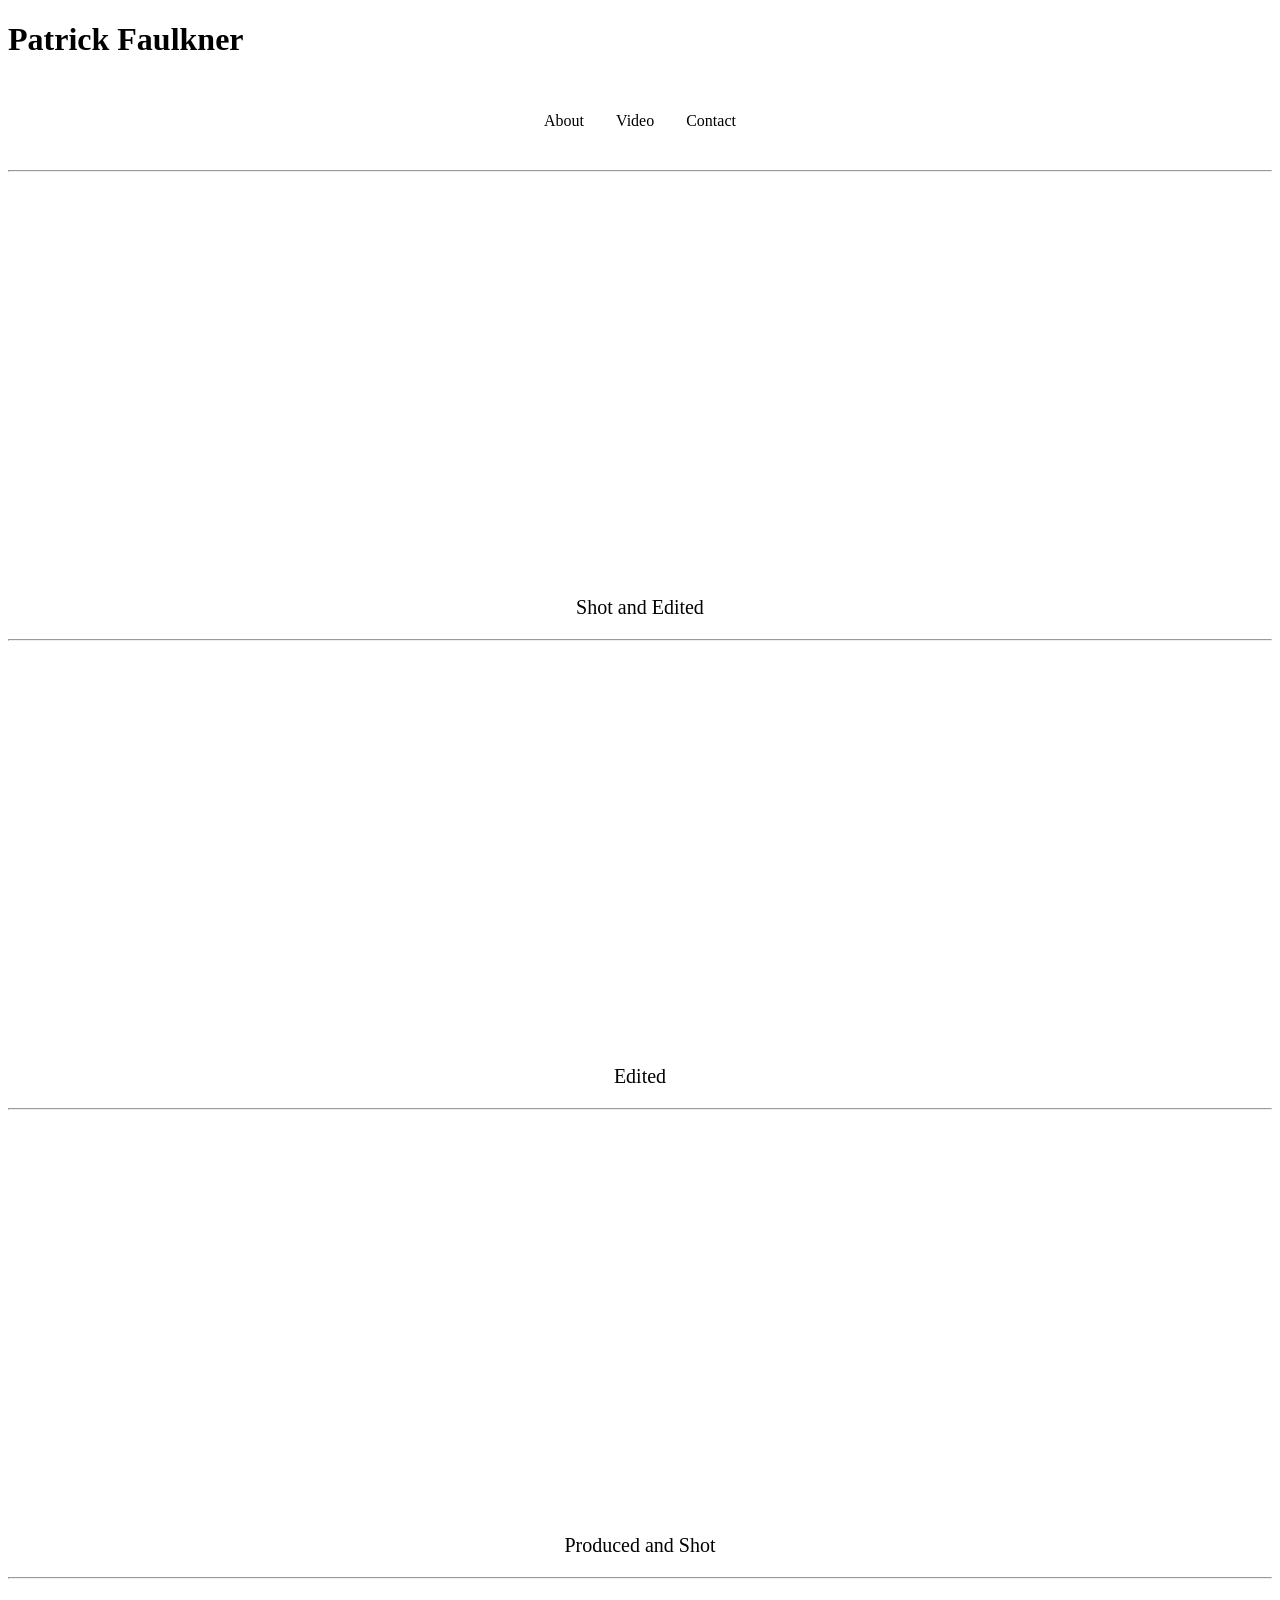
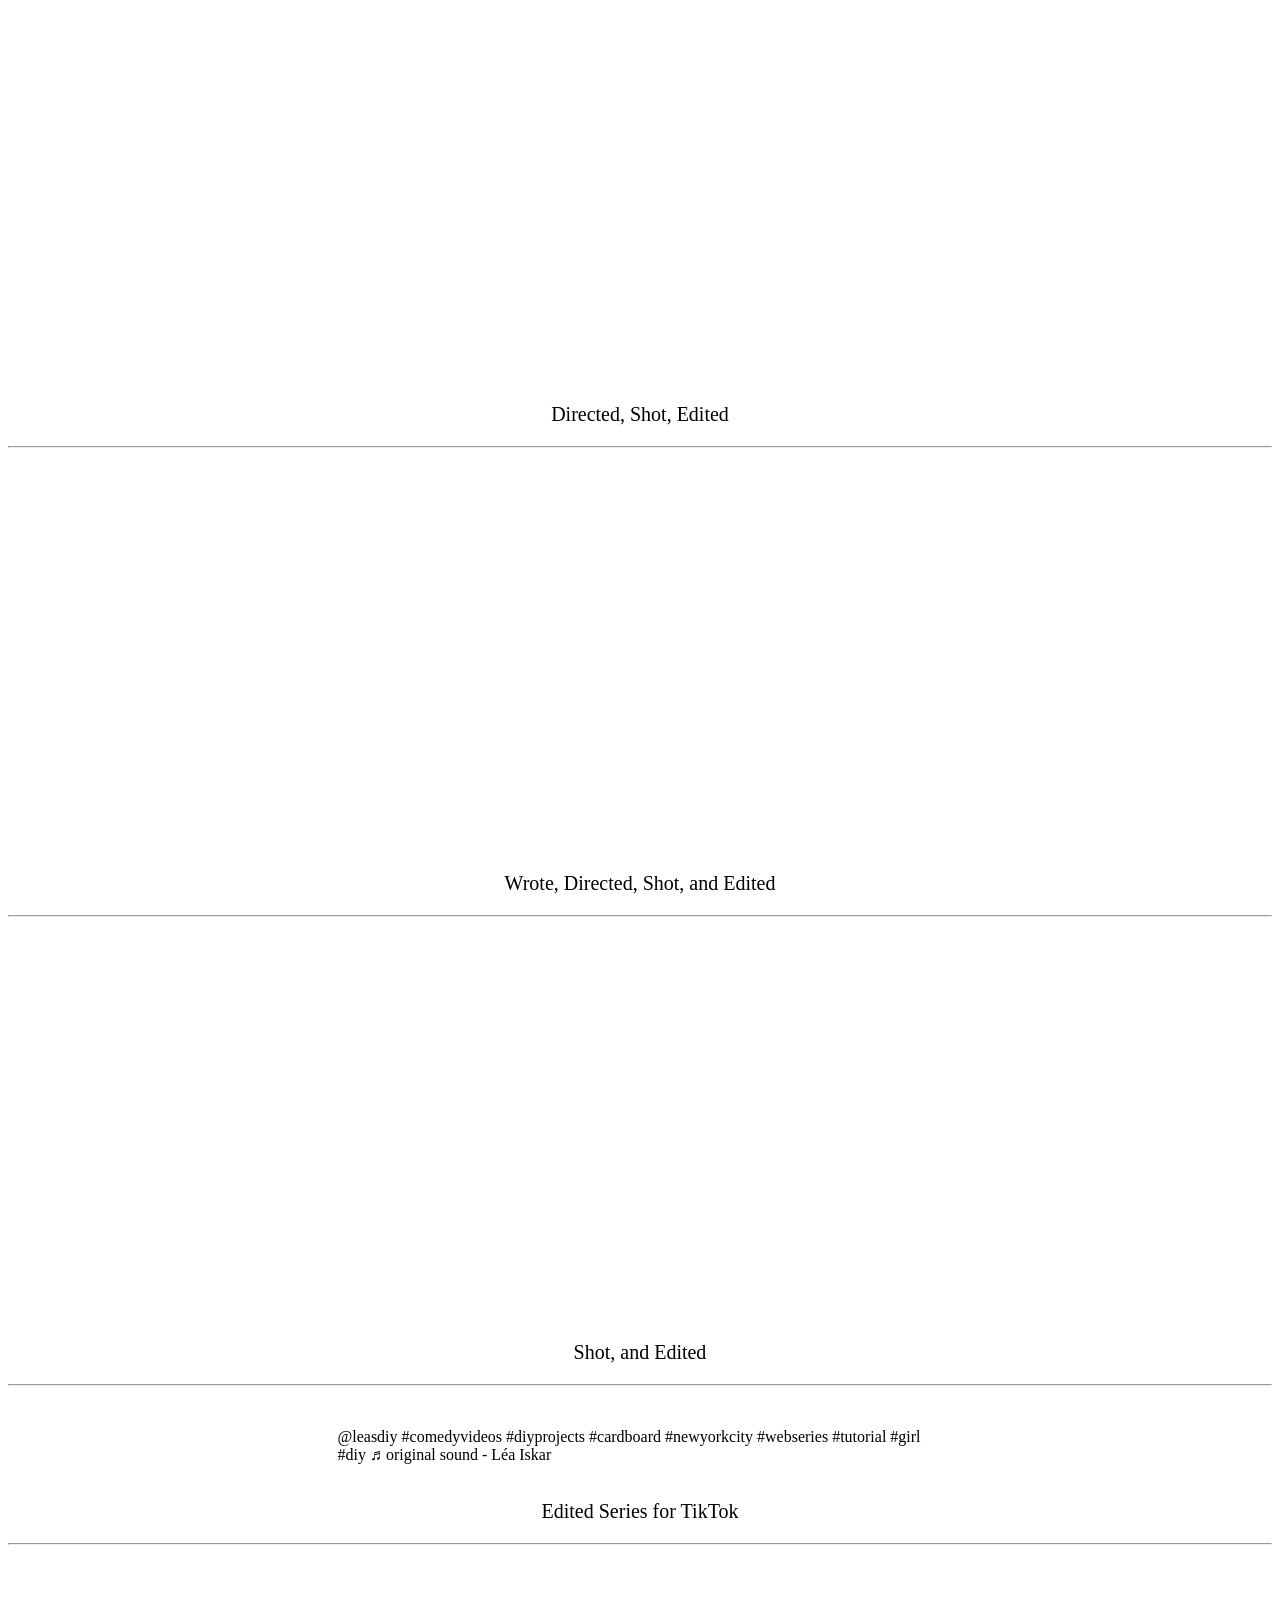
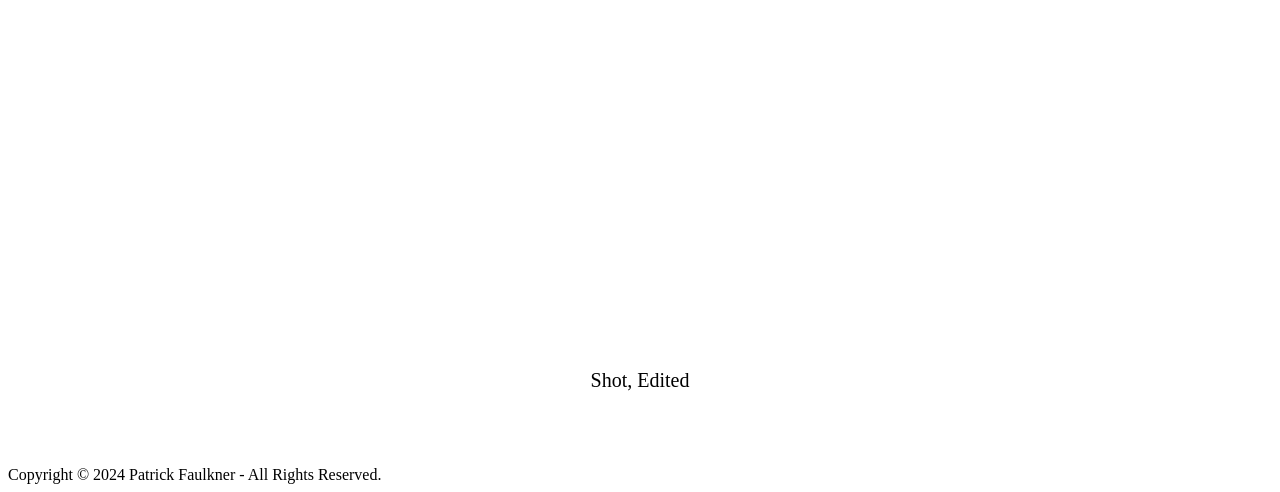
==== index.html @ 1ea5bbfa "hobbies" ====
<!DOCTYPE html>
<head><title>Patrick Faulkner</title>
  <meta name="viewport" content="width=device-width, initial-scale=1">
  <style>
  table, th, td {
  padding: 15px;
}
.video-container {
      display: flex;
      justify-content: center;
    }
  table.center {
    margin-left: auto; 
    margin-right: auto;
  }
  a{
    text-decoration: none;
    text-decoration-color: black;
  }

a:link {
  color: black;
  background-color: transparent;
  text-decoration: none;
}

a:visited {
  color: black;
  background-color: transparent;
  text-decoration: none;
}

a:hover {
  color: grey;
  background-color: transparent;
  text-decoration: underline;
}

a:active {
  color: blue;
  background-color: transparent;
  text-decoration: underline;
}
* {
  box-sizing: border-box;
}

.column {
  float: left;
  width: 33.33%;
  padding: 5px;
}

/* Clearfix (clear floats) */
.row::after {
  content: "";
  clear: both;
  display: table;
}
</style>
  </style>
  </head>
<body>



<header >

<h1>Patrick Faulkner</h1>

</header>

<nav>
<table class="center">

<tr>
  <td><a href="about.html"> About</a></td>
  <td><a href="index.html">Video</a></td>
  <td><a href="Contact.html">Contact</a></td>

</tr>
</table>
</nav>
<hr>

<br><br>
<div class="video-container">
  <iframe width="640" height="360" src="https://www.youtube.com/embed/ExXhMV3MKfI?si=Wz9ogszuwDrBqe7L" title="YouTube video player" frameborder="0" allow="accelerometer; autoplay; clipboard-write; encrypted-media; gyroscope; picture-in-picture; web-share" referrerpolicy="strict-origin-when-cross-origin" allowfullscreen></iframe> </div>

<div style="text-align: center;"> 
<p style="font-size:20px;">Shot and Edited</p>
</div>
<hr><br><br>

<div class="video-container">
  <iframe width="640" height="360" src="https://www.youtube.com/embed/fSdB2YzpZG8?si=nyp33cQiYb17svef" title="YouTube video player" frameborder="0" allow="accelerometer; autoplay; clipboard-write; encrypted-media; gyroscope; picture-in-picture; web-share" referrerpolicy="strict-origin-when-cross-origin" allowfullscreen></iframe>
</div>
<div style="text-align: center;"> 
<p style="font-size:20px;">Edited</p>
</div>
<hr><br><br>

<div class="video-container">
<iframe width="640" height="360" src="https://www.youtube.com/embed/DYQIJvs56ys?si=TENhbdz6MfbJngi6" title="YouTube video player" frameborder="0" allow="accelerometer; autoplay; clipboard-write; encrypted-media; gyroscope; picture-in-picture; web-share" referrerpolicy="strict-origin-when-cross-origin" allowfullscreen></iframe>
</div>

<div style="text-align: center;"> 
  <p style="font-size:20px;">Produced and Shot</p>
  </div>
  <hr><br><br>
  <div class="video-container">
  <iframe width="640" height="360" src="https://www.youtube.com/embed/qpuBmhBWTas?si=ny4tgROZyeUM80zQ" title="YouTube video player" frameborder="0" allow="accelerometer; autoplay; clipboard-write; encrypted-media; gyroscope; picture-in-picture; web-share" referrerpolicy="strict-origin-when-cross-origin" allowfullscreen></iframe>
  </div>
  <div style="text-align: center;"> 
    <p style="font-size:20px;">Directed, Shot, Edited</p>
    </div>
    <hr><br><br>
<div class="video-container">
    <iframe width="640" height="360" src="https://www.youtube.com/embed/cPbh_HFGJvk?si=By_wH1eNDhhjduvH" title="YouTube video player" frameborder="0" allow="accelerometer; autoplay; clipboard-write; encrypted-media; gyroscope; picture-in-picture; web-share" referrerpolicy="strict-origin-when-cross-origin" allowfullscreen></iframe>
      </div>

<div style="text-align: center;"> 
  <p style="font-size:20px;">Wrote, Directed, Shot, and Edited</p>
  </div>
<hr>
<br><br>
<div class="video-container">
<iframe width="640" height="360" src="https://www.youtube.com/embed/ukCvZFYl0Gc?si=w-6f4XHfdqWj8GJe" title="YouTube video player" frameborder="0" allow="accelerometer; autoplay; clipboard-write; encrypted-media; gyroscope; picture-in-picture; web-share" referrerpolicy="strict-origin-when-cross-origin" allowfullscreen></iframe>
</div>
<div style="text-align: center;"> 
  <p style="font-size:20px;">Shot, and Edited</p>
  </div>

<hr>
<br>
  <div class="video-container">
  <blockquote class="tiktok-embed" cite="https://www.tiktok.com/@leasdiy/video/7307105129545665822" data-video-id="7307105129545665822" style="max-width: 605px;min-width: 325px;" > <section> <a target="_blank" title="@leasdiy" href="https://www.tiktok.com/@leasdiy?refer=embed">@leasdiy</a> <a title="comedyvideos" target="_blank" href="https://www.tiktok.com/tag/comedyvideos?refer=embed">#comedyvideos</a> <a title="diyprojects" target="_blank" href="https://www.tiktok.com/tag/diyprojects?refer=embed">#diyprojects</a> <a title="cardboard" target="_blank" href="https://www.tiktok.com/tag/cardboard?refer=embed">#cardboard</a> <a title="newyorkcity" target="_blank" href="https://www.tiktok.com/tag/newyorkcity?refer=embed">#newyorkcity</a> <a title="webseries" target="_blank" href="https://www.tiktok.com/tag/webseries?refer=embed">#webseries</a> <a title="tutorial" target="_blank" href="https://www.tiktok.com/tag/tutorial?refer=embed">#tutorial</a> <a title="girl" target="_blank" href="https://www.tiktok.com/tag/girl?refer=embed">#girl</a> <a title="diy" target="_blank" href="https://www.tiktok.com/tag/diy?refer=embed">#diy</a> <a target="_blank" title="♬ original sound - Léa Iskar" href="https://www.tiktok.com/music/original-sound-7307105199477361438?refer=embed">♬ original sound - Léa Iskar</a> </section> </blockquote> <script async src="https://www.tiktok.com/embed.js"></script>
  </div>

  <div style="text-align: center;"> 
    <p style="font-size:20px;">Edited Series for TikTok</p>
    </div>
    <hr><br><br>
<div class="video-container">
  <iframe title="vimeo-player" src="https://player.vimeo.com/video/379160774?h=86fc3882a0" width="640" height="360" frameborder="0"    allowfullscreen></iframe>        </div>


   

<div style="text-align: center;"> 
    <p style="font-size:20px;">Shot, Edited</p>
    </div>
    
  <br><br><br>

</body> 
<footer>
  Copyright © 2024 Patrick Faulkner - All Rights Reserved.
</footer>
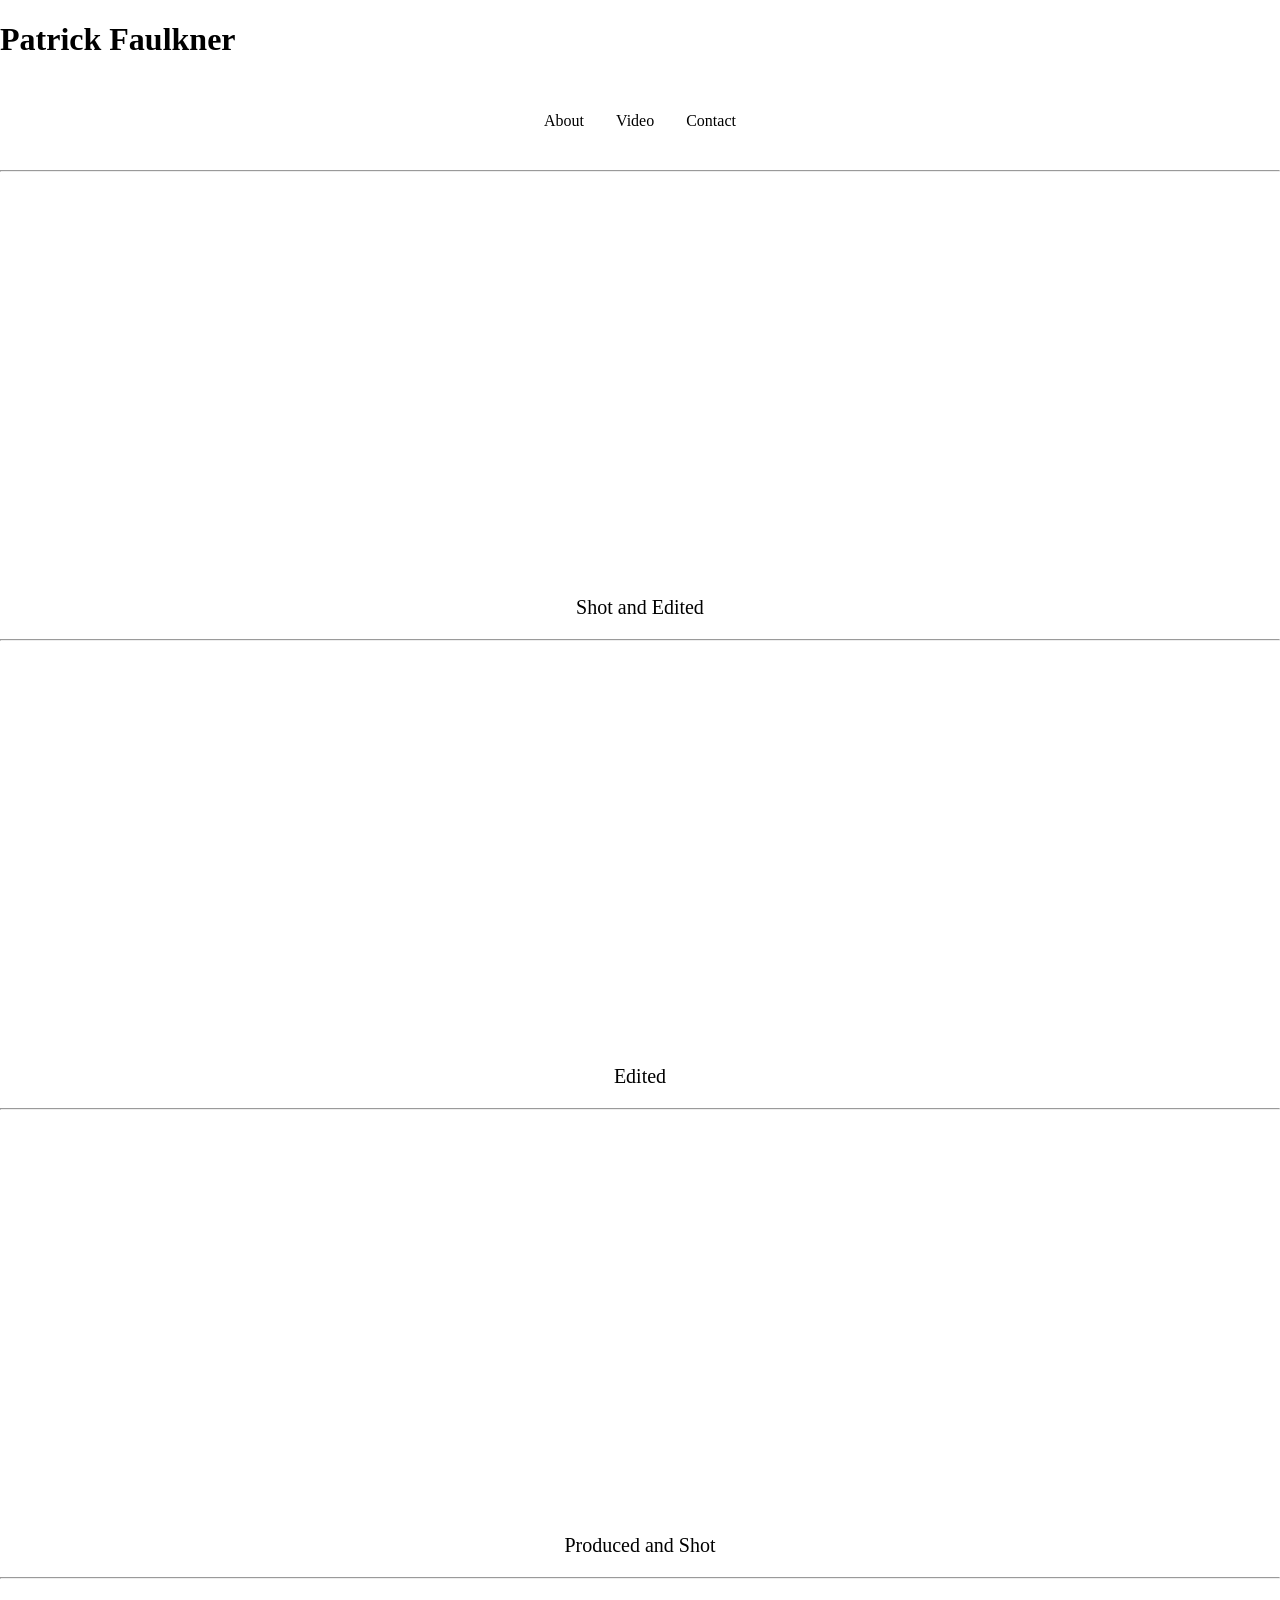
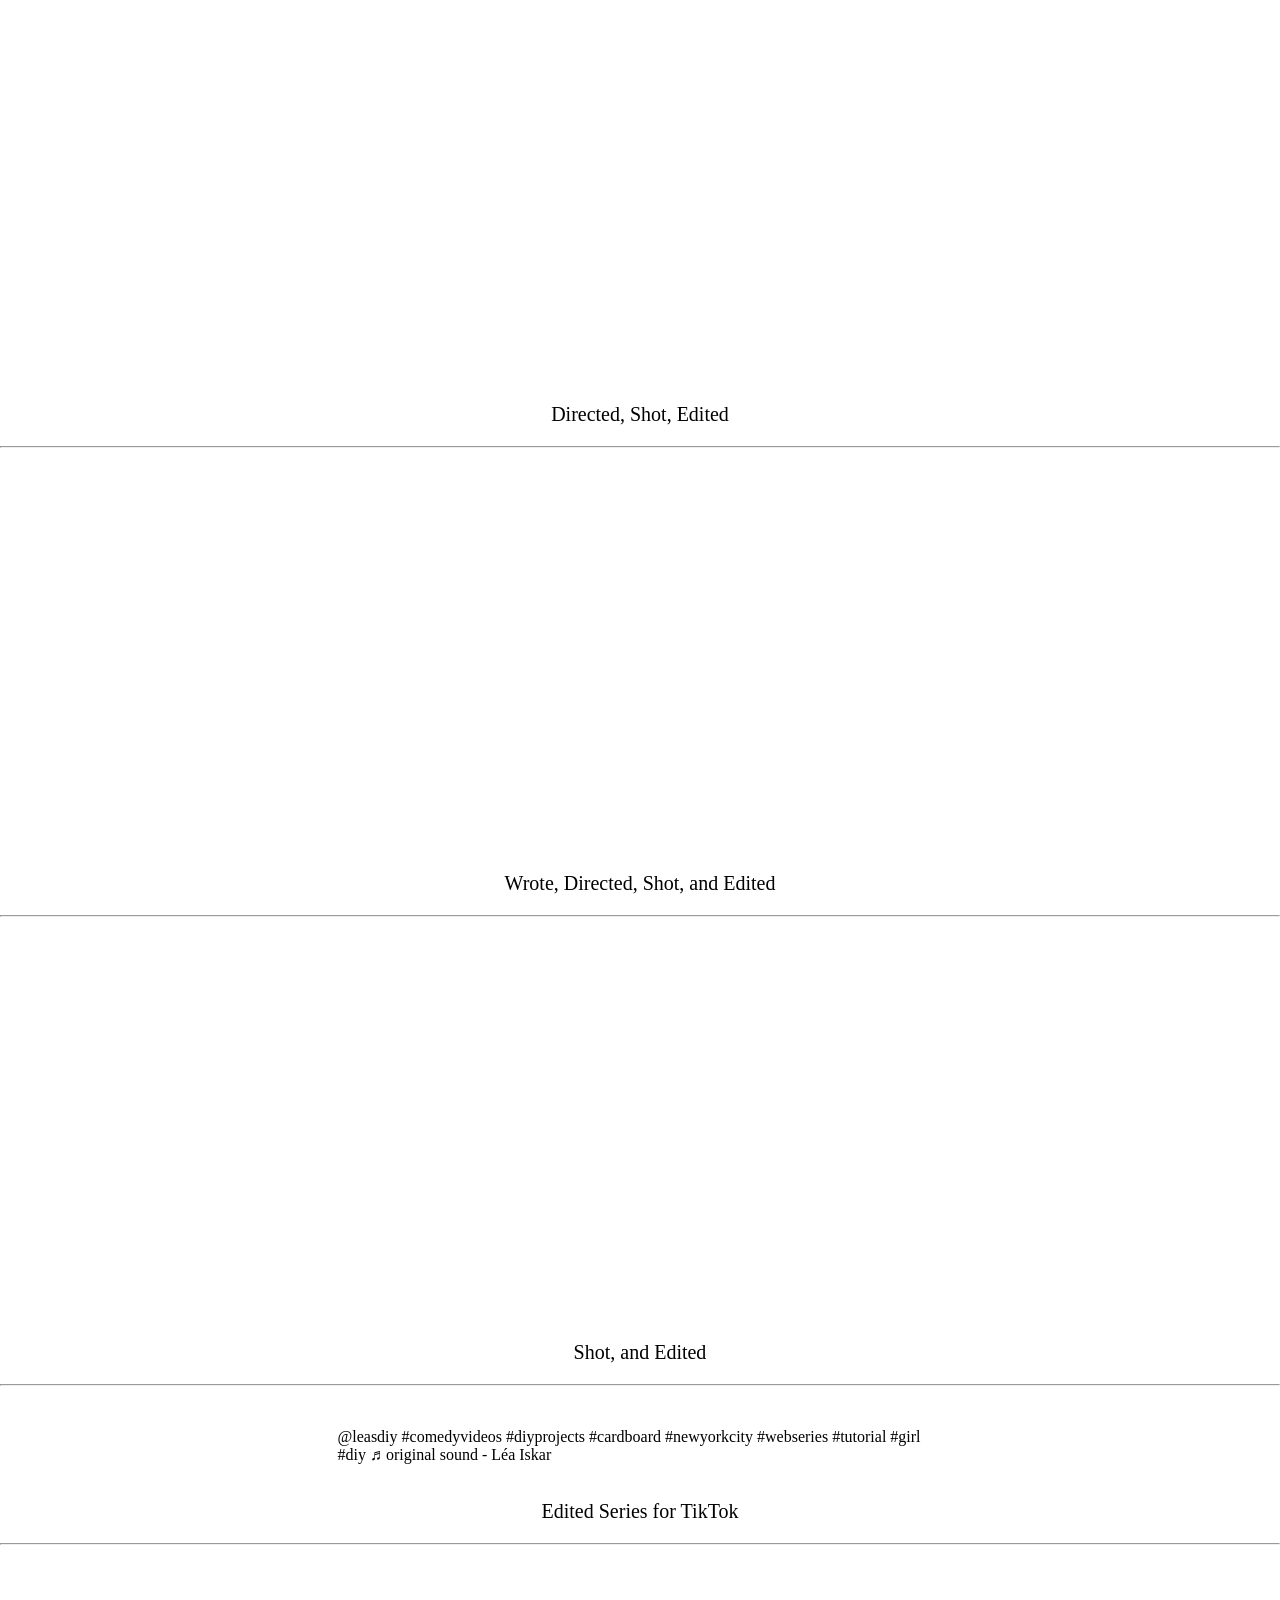
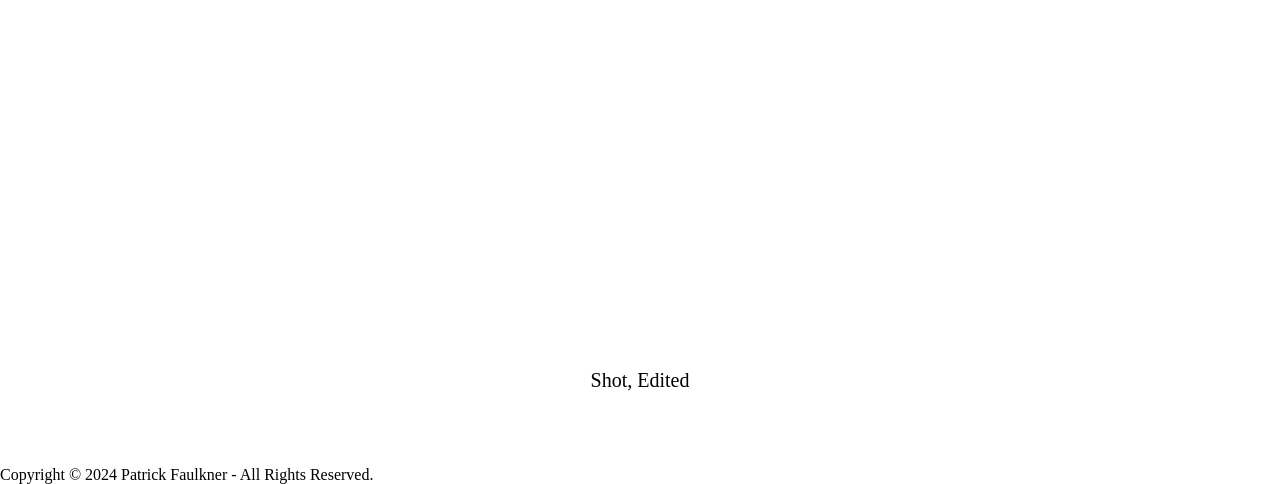
==== commit 5358740d: "background" ====
--- a/index.html
+++ b/index.html
@@ -1,8 +1,16 @@
 
 <!DOCTYPE html>
-<head><title>Patrick Faulkner</title>
+<head>
+  <title>Patrick Faulkner</title>
   <meta name="viewport" content="width=device-width, initial-scale=1">
   <style>
+ body {
+    margin: 0;
+    background-image: url(media/white-wall-textures.jpg);
+    background-size: cover;
+    background-position: center;
+    background-repeat: repeat;
+ }
   table, th, td {
   padding: 15px;
 }
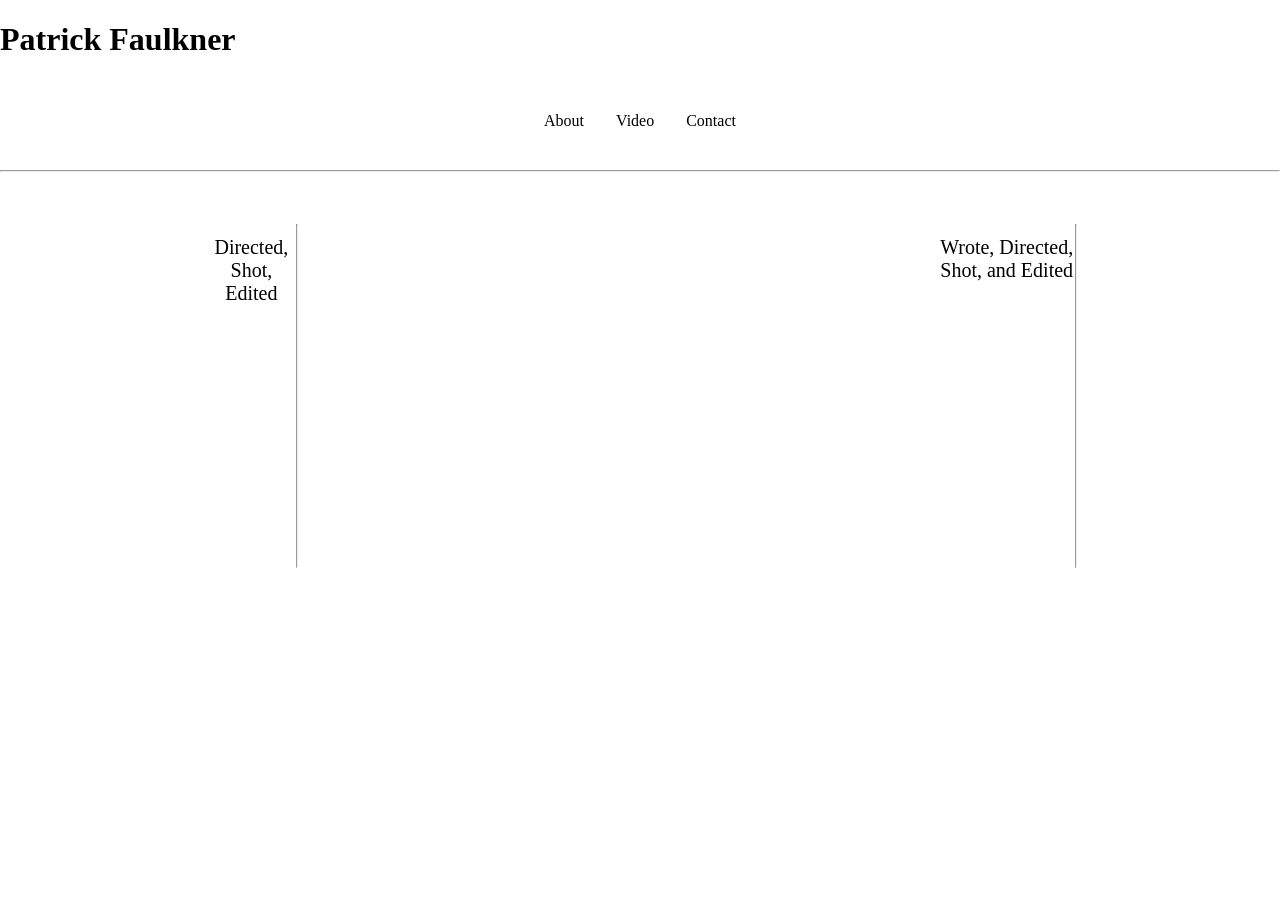
==== commit ada03e64: "Update index.html" ====
--- a/index.html
+++ b/index.html
@@ -9,7 +9,7 @@
     background-image: url(media/white-wall-textures.jpg);
     background-size: cover;
     background-position: center;
-    background-repeat: repeat;
+    background-repeat: no-repeat;
  }
   table, th, td {
   padding: 15px;
@@ -94,18 +94,18 @@
 
 <br><br>
 <div class="video-container">
-  <iframe width="640" height="360" src="https://www.youtube.com/embed/ExXhMV3MKfI?si=Wz9ogszuwDrBqe7L" title="YouTube video player" frameborder="0" allow="accelerometer; autoplay; clipboard-write; encrypted-media; gyroscope; picture-in-picture; web-share" referrerpolicy="strict-origin-when-cross-origin" allowfullscreen></iframe> </div>
+  <iframe width="560" height="315" src="https://www.youtube.com/embed/dn_37L4BMJk?si=0WDyIA89zLtQ-BwN" title="YouTube video player" frameborder="0" allow="accelerometer; autoplay; clipboard-write; encrypted-media; gyroscope; picture-in-picture; web-share" referrerpolicy="strict-origin-when-cross-origin" allowfullscreen></iframe>
 
 <div style="text-align: center;"> 
-<p style="font-size:20px;">Shot and Edited</p>
+<p style="font-size:20px;">Directed</p>
 </div>
 <hr><br><br>
 
 <div class="video-container">
-  <iframe width="640" height="360" src="https://www.youtube.com/embed/fSdB2YzpZG8?si=nyp33cQiYb17svef" title="YouTube video player" frameborder="0" allow="accelerometer; autoplay; clipboard-write; encrypted-media; gyroscope; picture-in-picture; web-share" referrerpolicy="strict-origin-when-cross-origin" allowfullscreen></iframe>
-</div>
+  <iframe width="560" height="315" src="https://www.youtube.com/embed/DOe9qz78-70?si=EWonjMHY6WD58w-g" title="YouTube video player" frameborder="0" allow="accelerometer; autoplay; clipboard-write; encrypted-media; gyroscope; picture-in-picture; web-share" referrerpolicy="strict-origin-when-cross-origin" allowfullscreen></iframe>
+
 <div style="text-align: center;"> 
-<p style="font-size:20px;">Edited</p>
+<p style="font-size:20px;">Directed</p>
 </div>
 <hr><br><br>
 
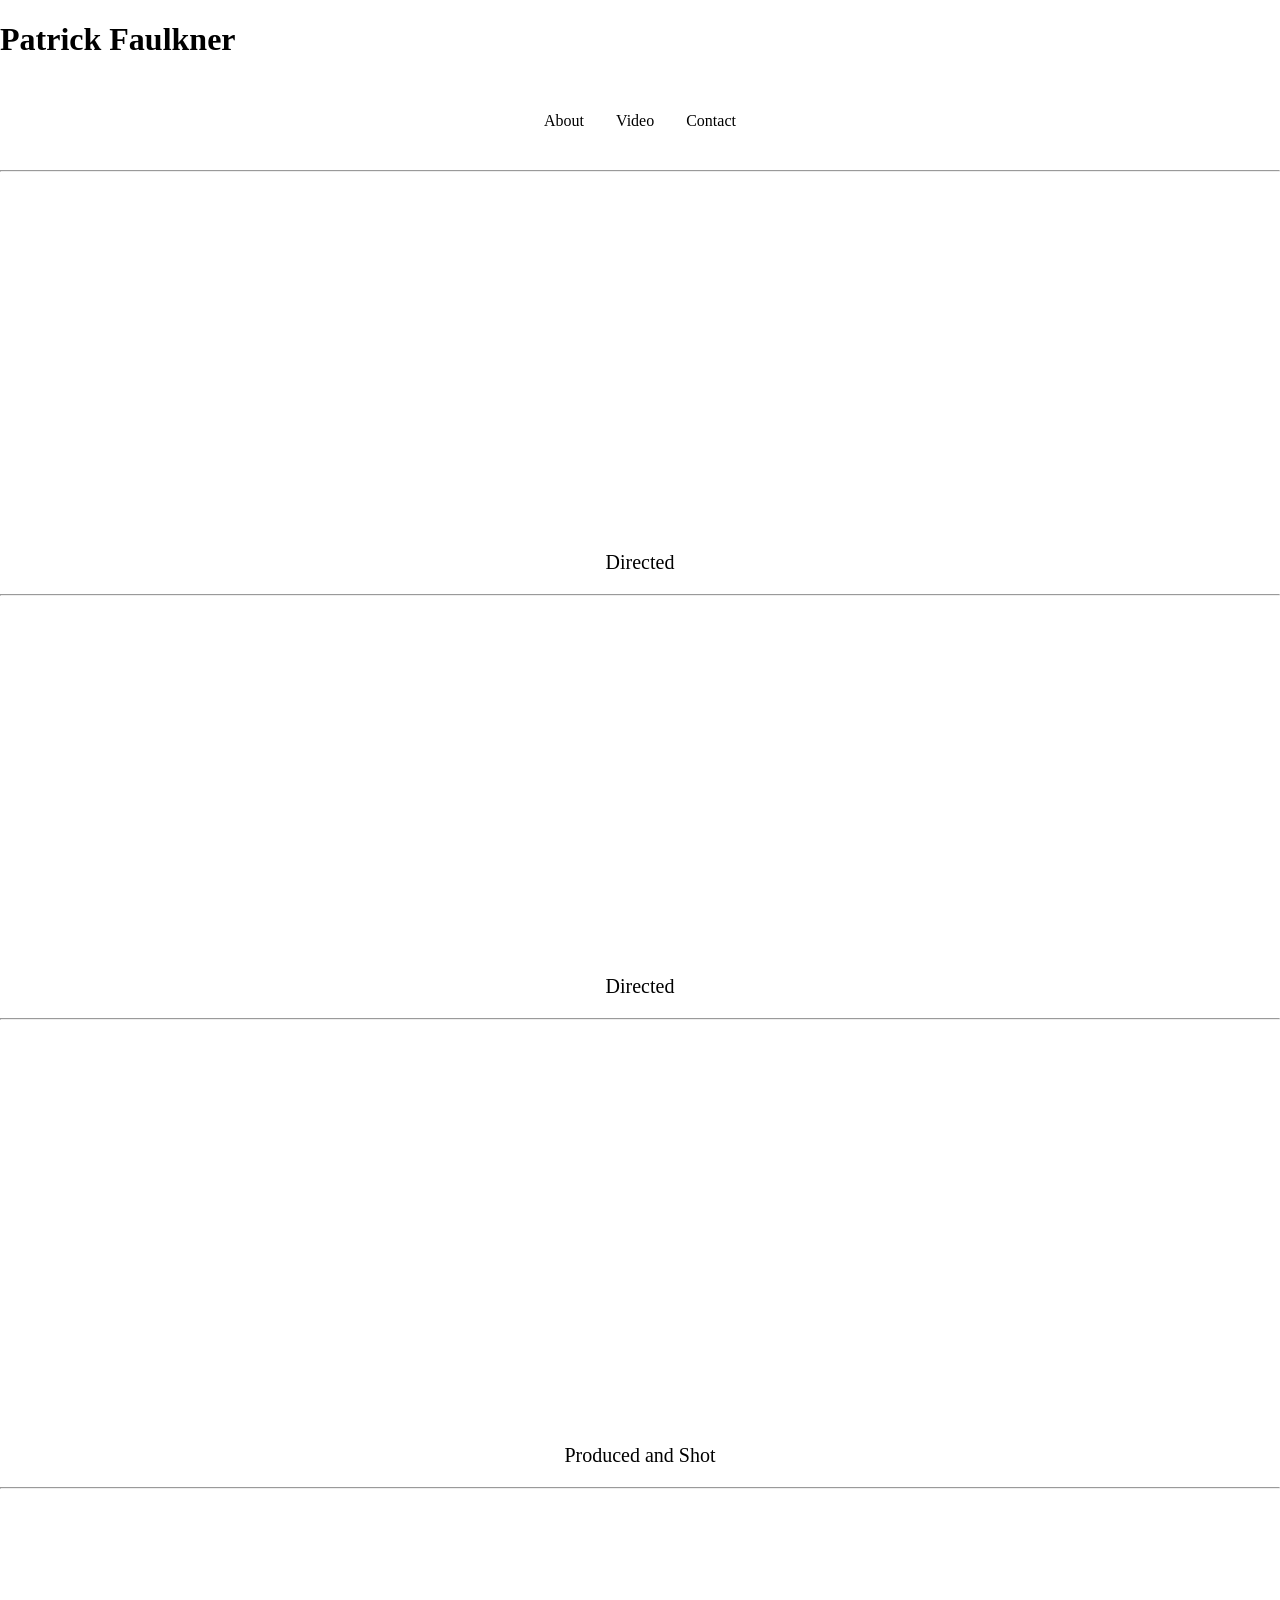
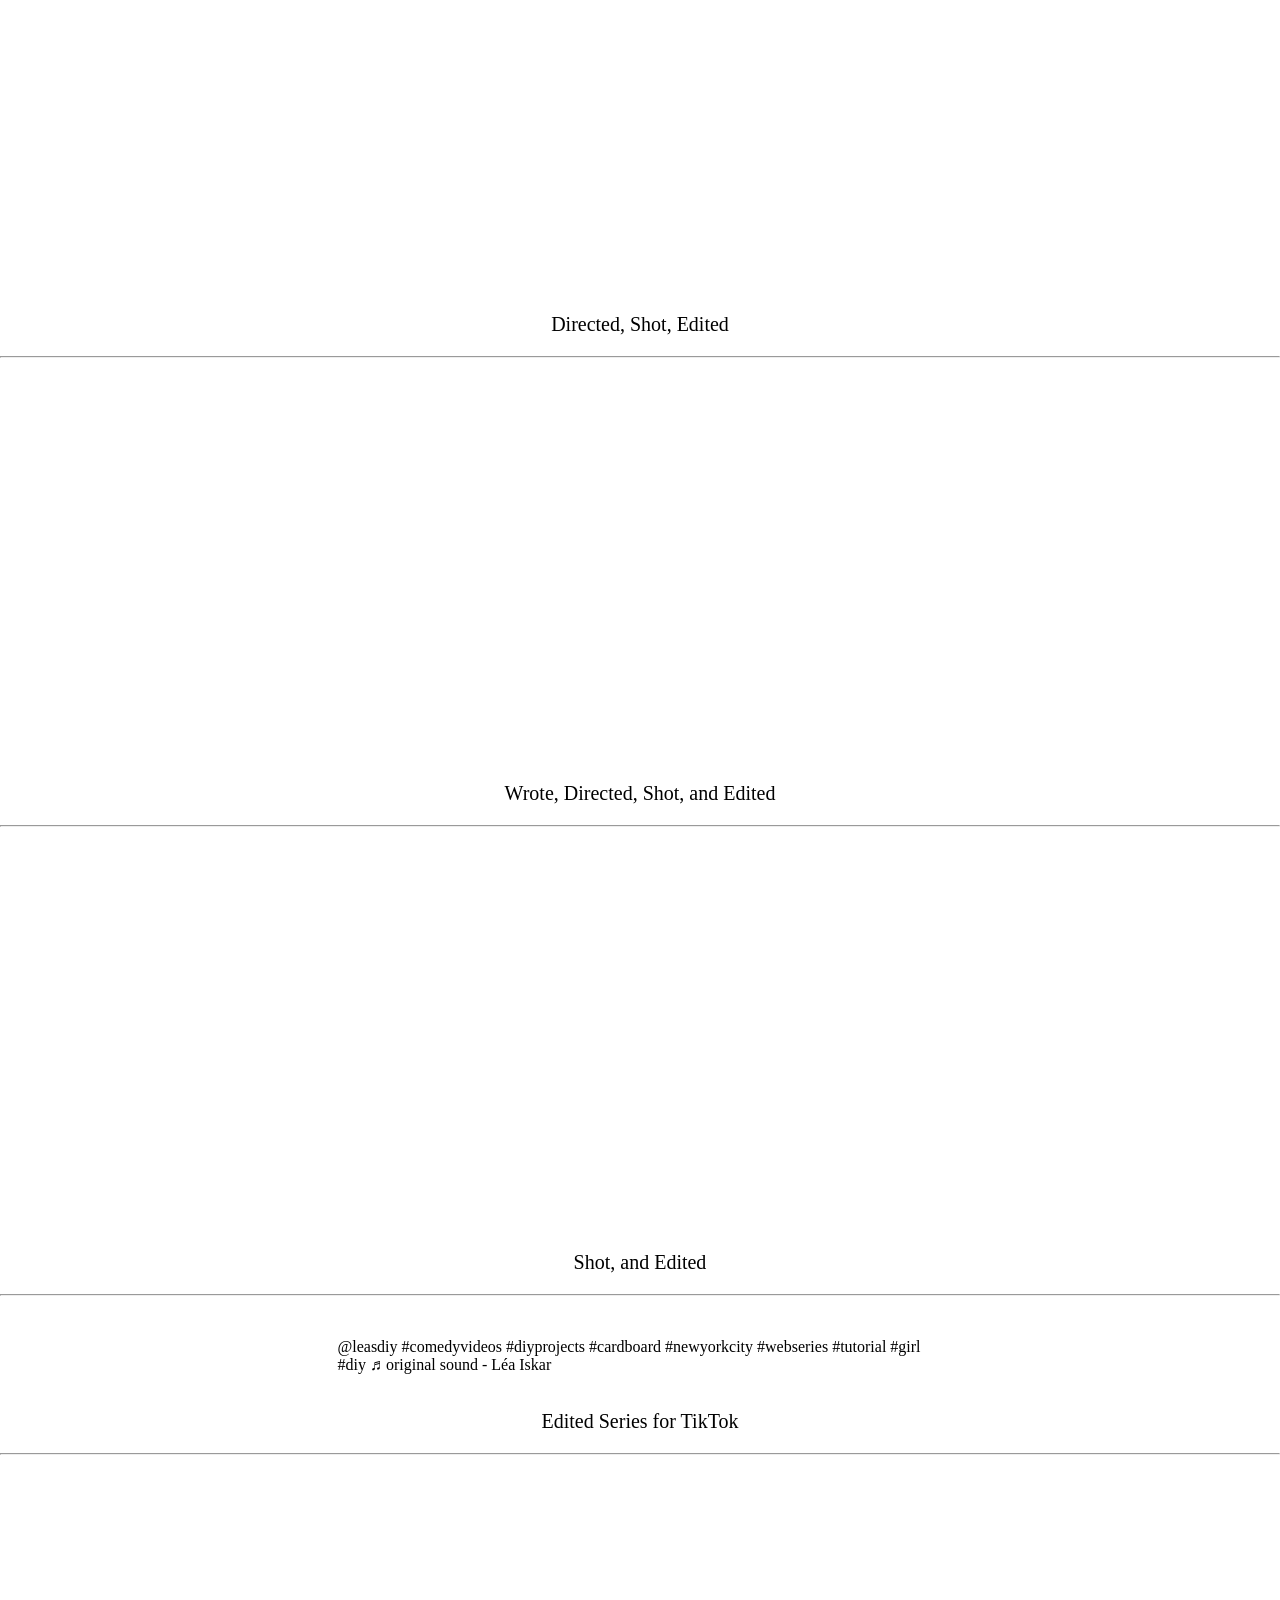
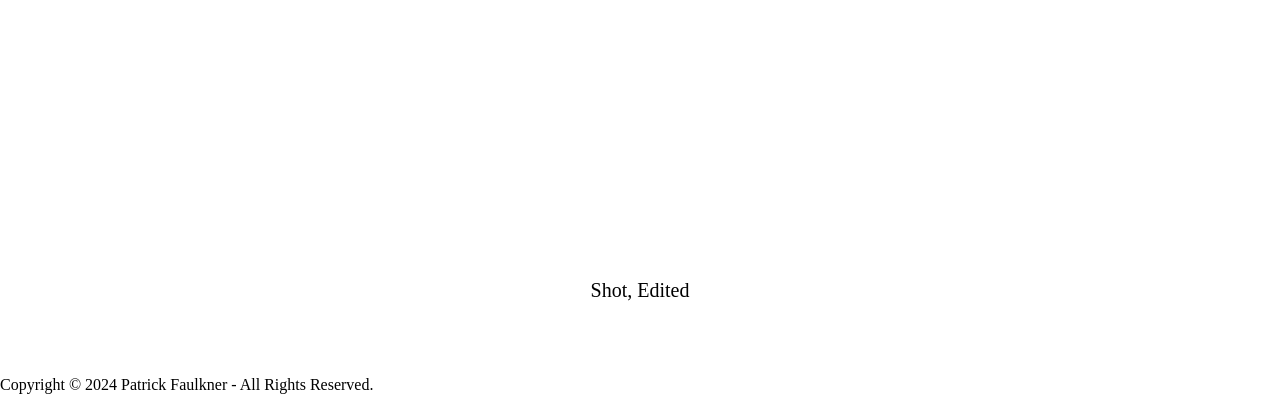
==== commit cc0aabb3: "Update index.html" ====
--- a/index.html
+++ b/index.html
@@ -94,16 +94,16 @@
 
 <br><br>
 <div class="video-container">
-  <iframe width="560" height="315" src="https://www.youtube.com/embed/dn_37L4BMJk?si=0WDyIA89zLtQ-BwN" title="YouTube video player" frameborder="0" allow="accelerometer; autoplay; clipboard-write; encrypted-media; gyroscope; picture-in-picture; web-share" referrerpolicy="strict-origin-when-cross-origin" allowfullscreen></iframe>
-
+  <iframe width="560" height="315" src="https://www.youtube.com/embed/dn_37L4BMJk?si=cRD33tH-ldh8s6fM" title="YouTube video player" frameborder="0" allow="accelerometer; autoplay; clipboard-write; encrypted-media; gyroscope; picture-in-picture; web-share" referrerpolicy="strict-origin-when-cross-origin" allowfullscreen></iframe>
+</div>
 <div style="text-align: center;"> 
 <p style="font-size:20px;">Directed</p>
 </div>
 <hr><br><br>
 
 <div class="video-container">
-  <iframe width="560" height="315" src="https://www.youtube.com/embed/DOe9qz78-70?si=EWonjMHY6WD58w-g" title="YouTube video player" frameborder="0" allow="accelerometer; autoplay; clipboard-write; encrypted-media; gyroscope; picture-in-picture; web-share" referrerpolicy="strict-origin-when-cross-origin" allowfullscreen></iframe>
-
+  <iframe width="560" height="315" src="https://www.youtube.com/embed/DOe9qz78-70?si=Jk3sN3PQOQn9jXoo" title="YouTube video player" frameborder="0" allow="accelerometer; autoplay; clipboard-write; encrypted-media; gyroscope; picture-in-picture; web-share" referrerpolicy="strict-origin-when-cross-origin" allowfullscreen></iframe>
+</div>
 <div style="text-align: center;"> 
 <p style="font-size:20px;">Directed</p>
 </div>
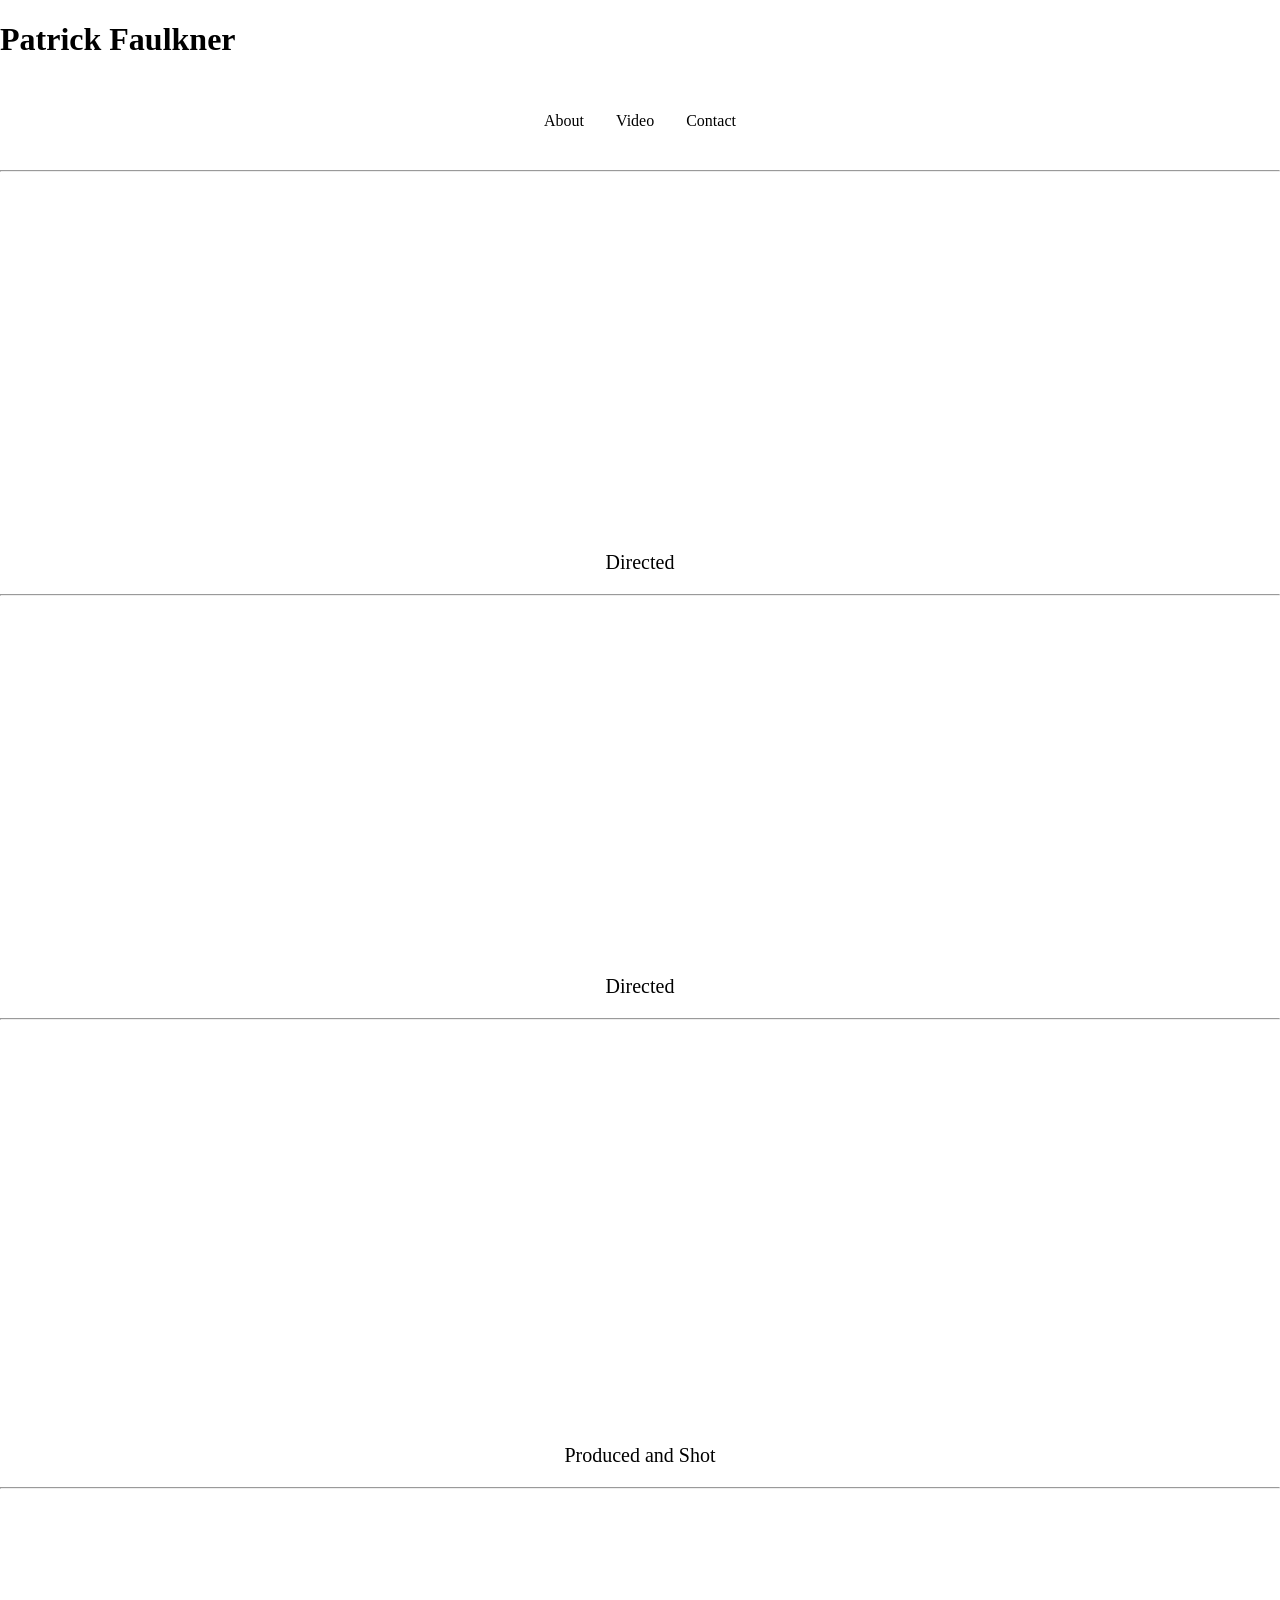
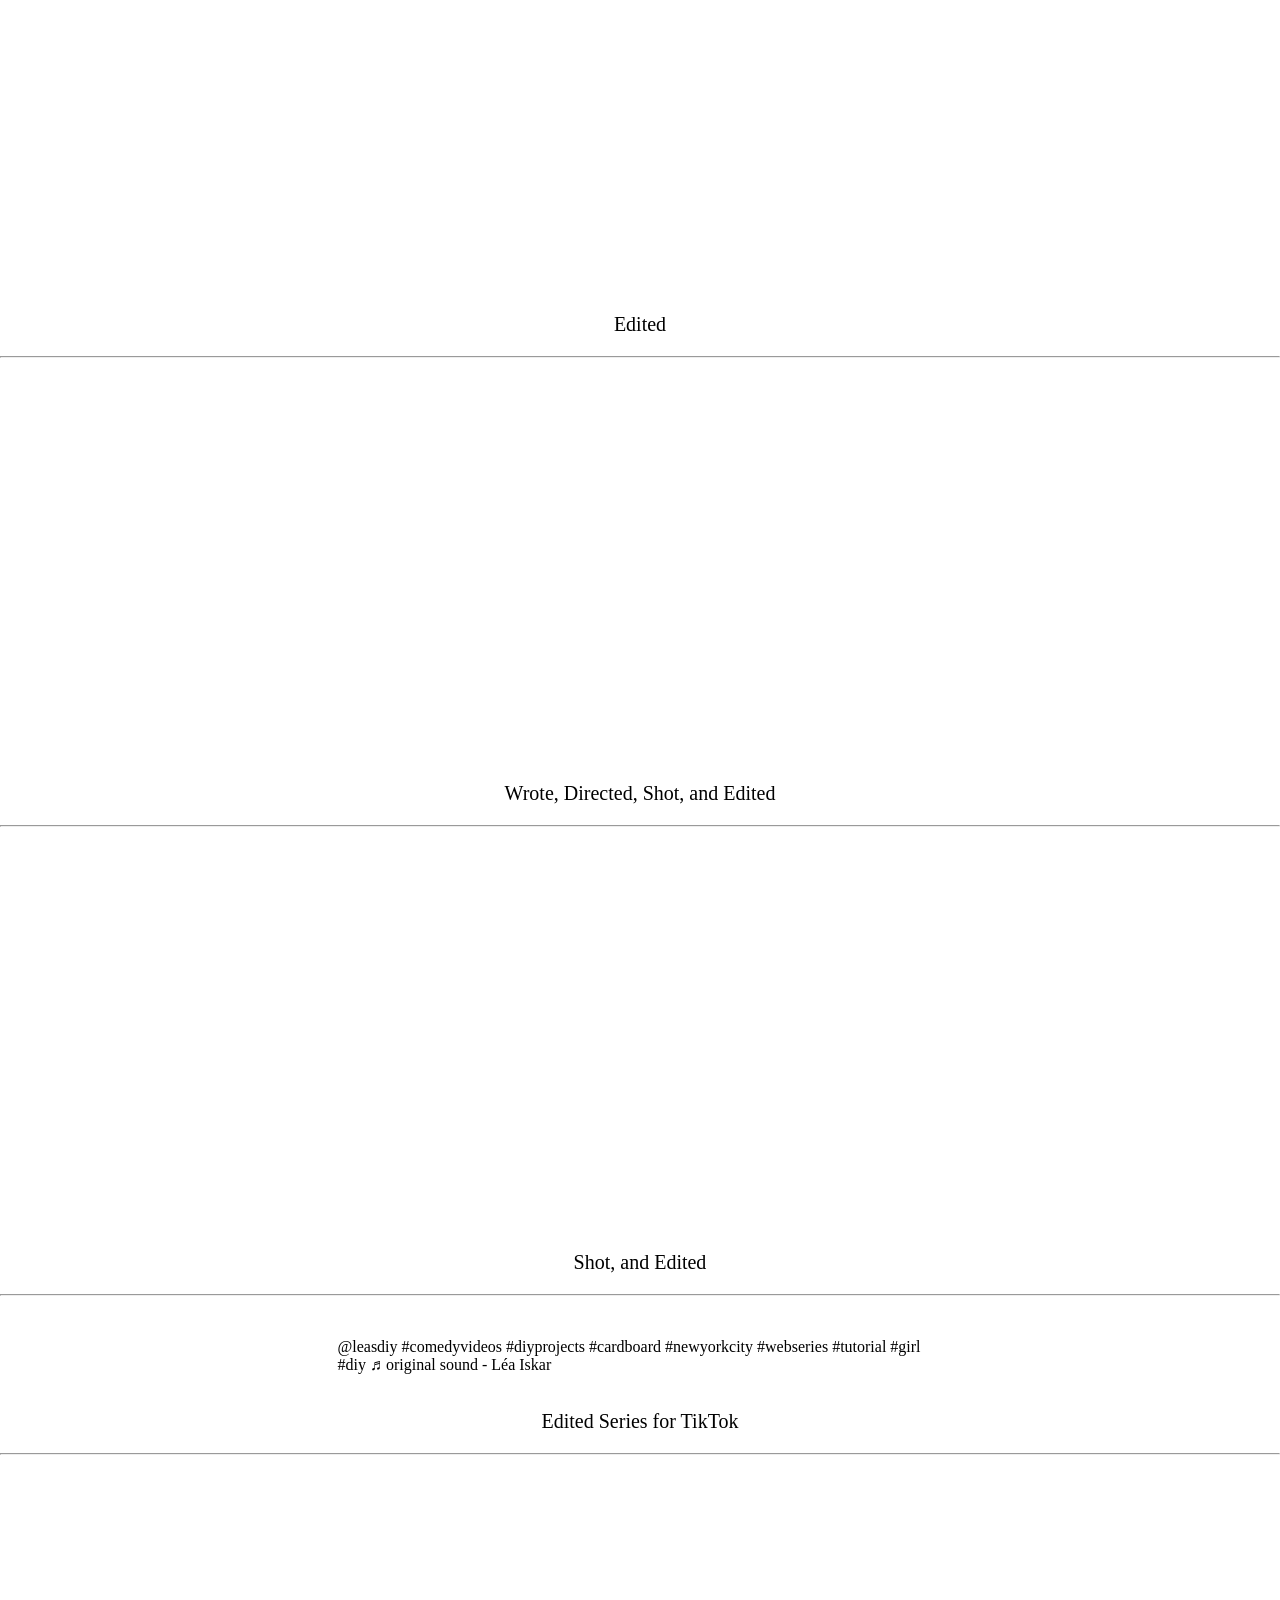
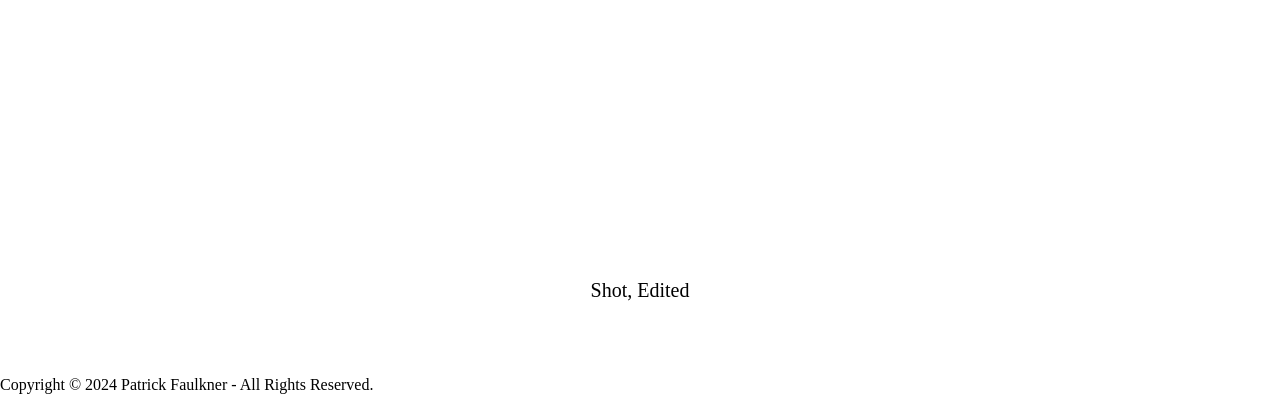
==== commit 4c02c967: "Update index.html" ====
--- a/index.html
+++ b/index.html
@@ -94,6 +94,7 @@
 
 <br><br>
 <div class="video-container">
+<!--Harold and Maggie-->
   <iframe width="560" height="315" src="https://www.youtube.com/embed/dn_37L4BMJk?si=cRD33tH-ldh8s6fM" title="YouTube video player" frameborder="0" allow="accelerometer; autoplay; clipboard-write; encrypted-media; gyroscope; picture-in-picture; web-share" referrerpolicy="strict-origin-when-cross-origin" allowfullscreen></iframe>
 </div>
 <div style="text-align: center;"> 
@@ -102,6 +103,7 @@
 <hr><br><br>
 
 <div class="video-container">
+<!--A world wo Shadows-->
   <iframe width="560" height="315" src="https://www.youtube.com/embed/DOe9qz78-70?si=Jk3sN3PQOQn9jXoo" title="YouTube video player" frameborder="0" allow="accelerometer; autoplay; clipboard-write; encrypted-media; gyroscope; picture-in-picture; web-share" referrerpolicy="strict-origin-when-cross-origin" allowfullscreen></iframe>
 </div>
 <div style="text-align: center;"> 
@@ -110,19 +112,23 @@
 <hr><br><br>
 
 <div class="video-container">
+  <!--Pieri-->
 <iframe width="640" height="360" src="https://www.youtube.com/embed/DYQIJvs56ys?si=TENhbdz6MfbJngi6" title="YouTube video player" frameborder="0" allow="accelerometer; autoplay; clipboard-write; encrypted-media; gyroscope; picture-in-picture; web-share" referrerpolicy="strict-origin-when-cross-origin" allowfullscreen></iframe>
 </div>
 
 <div style="text-align: center;"> 
   <p style="font-size:20px;">Produced and Shot</p>
   </div>
+
   <hr><br><br>
   <div class="video-container">
-  <iframe width="640" height="360" src="https://www.youtube.com/embed/qpuBmhBWTas?si=ny4tgROZyeUM80zQ" title="YouTube video player" frameborder="0" allow="accelerometer; autoplay; clipboard-write; encrypted-media; gyroscope; picture-in-picture; web-share" referrerpolicy="strict-origin-when-cross-origin" allowfullscreen></iframe>
+    <iframe title="vimeo-player" src="https://player.vimeo.com/video/1158982888?" width="640" height="360" frameborder="0"    allowfullscreen></iframe>
+
   </div>
   <div style="text-align: center;"> 
-    <p style="font-size:20px;">Directed, Shot, Edited</p>
+    <p style="font-size:20px;">Edited</p>
     </div>
+
     <hr><br><br>
 <div class="video-container">
     <iframe width="640" height="360" src="https://www.youtube.com/embed/cPbh_HFGJvk?si=By_wH1eNDhhjduvH" title="YouTube video player" frameborder="0" allow="accelerometer; autoplay; clipboard-write; encrypted-media; gyroscope; picture-in-picture; web-share" referrerpolicy="strict-origin-when-cross-origin" allowfullscreen></iframe>
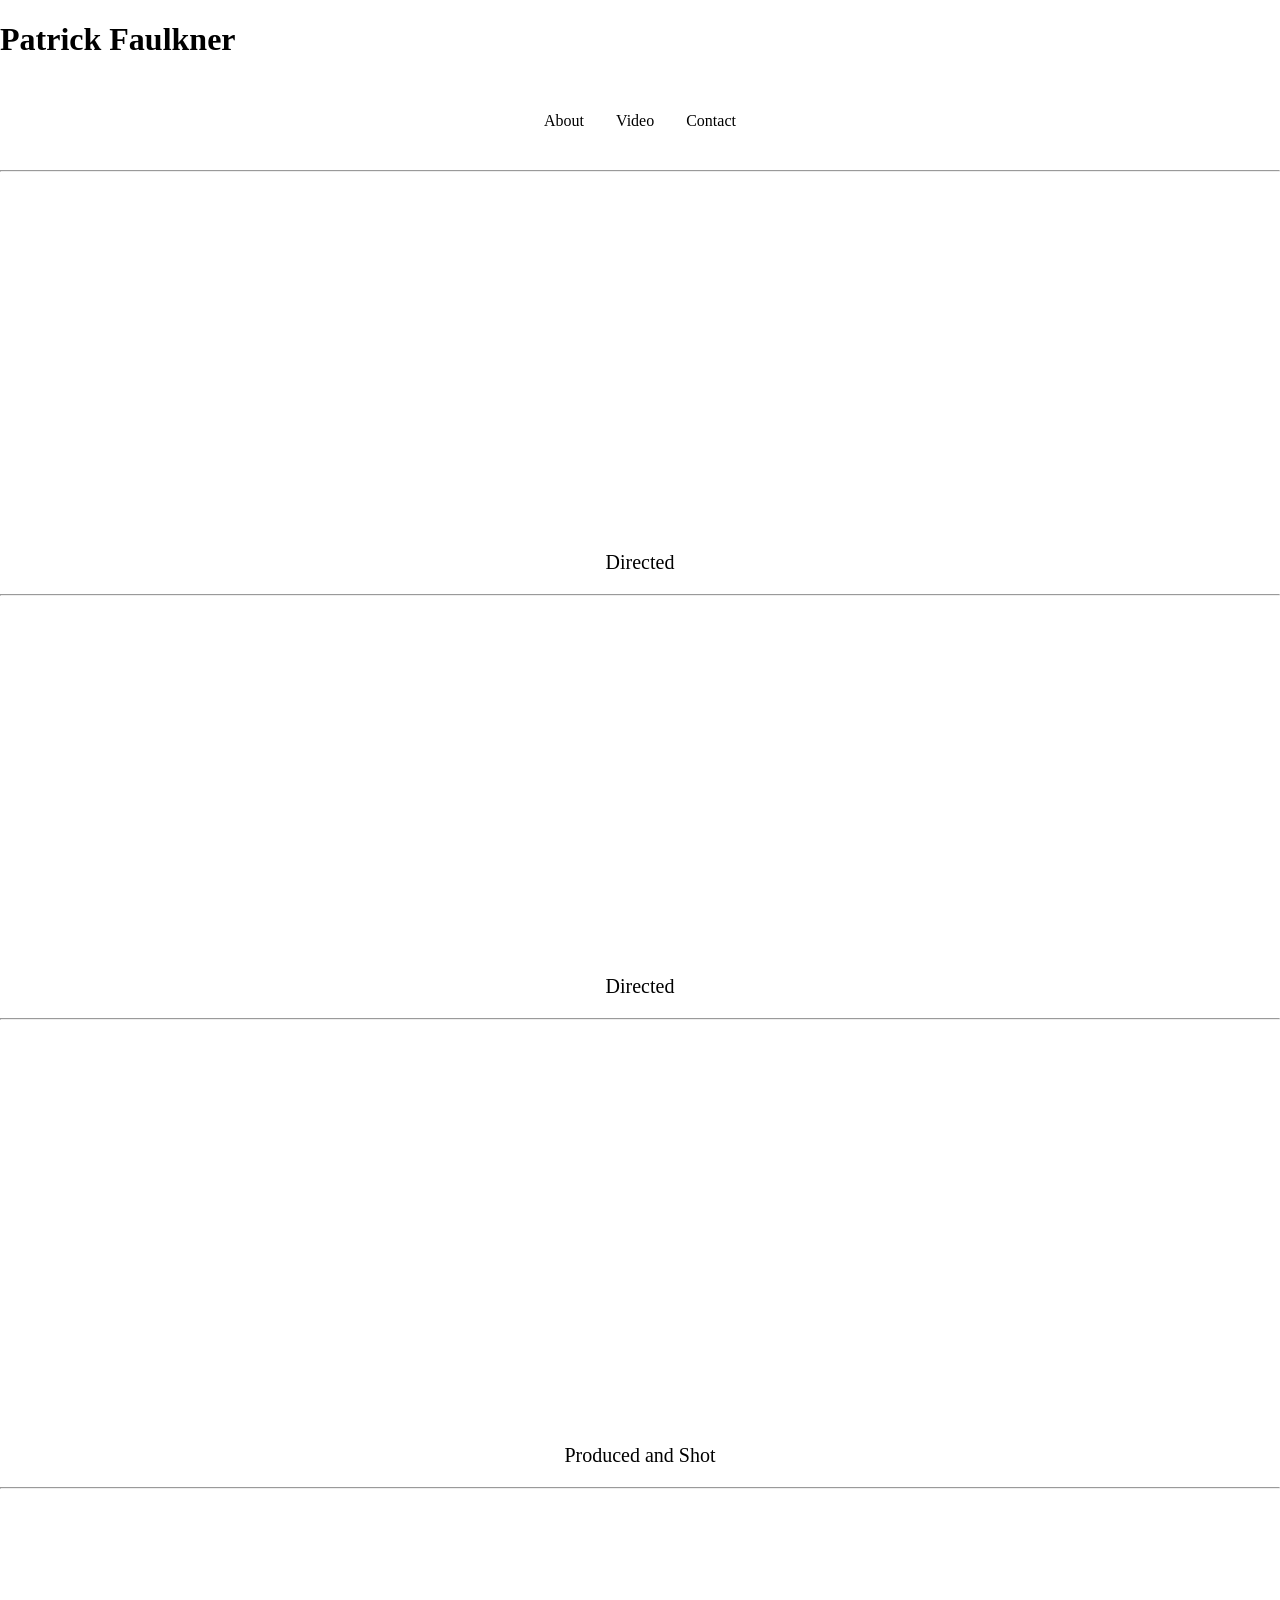
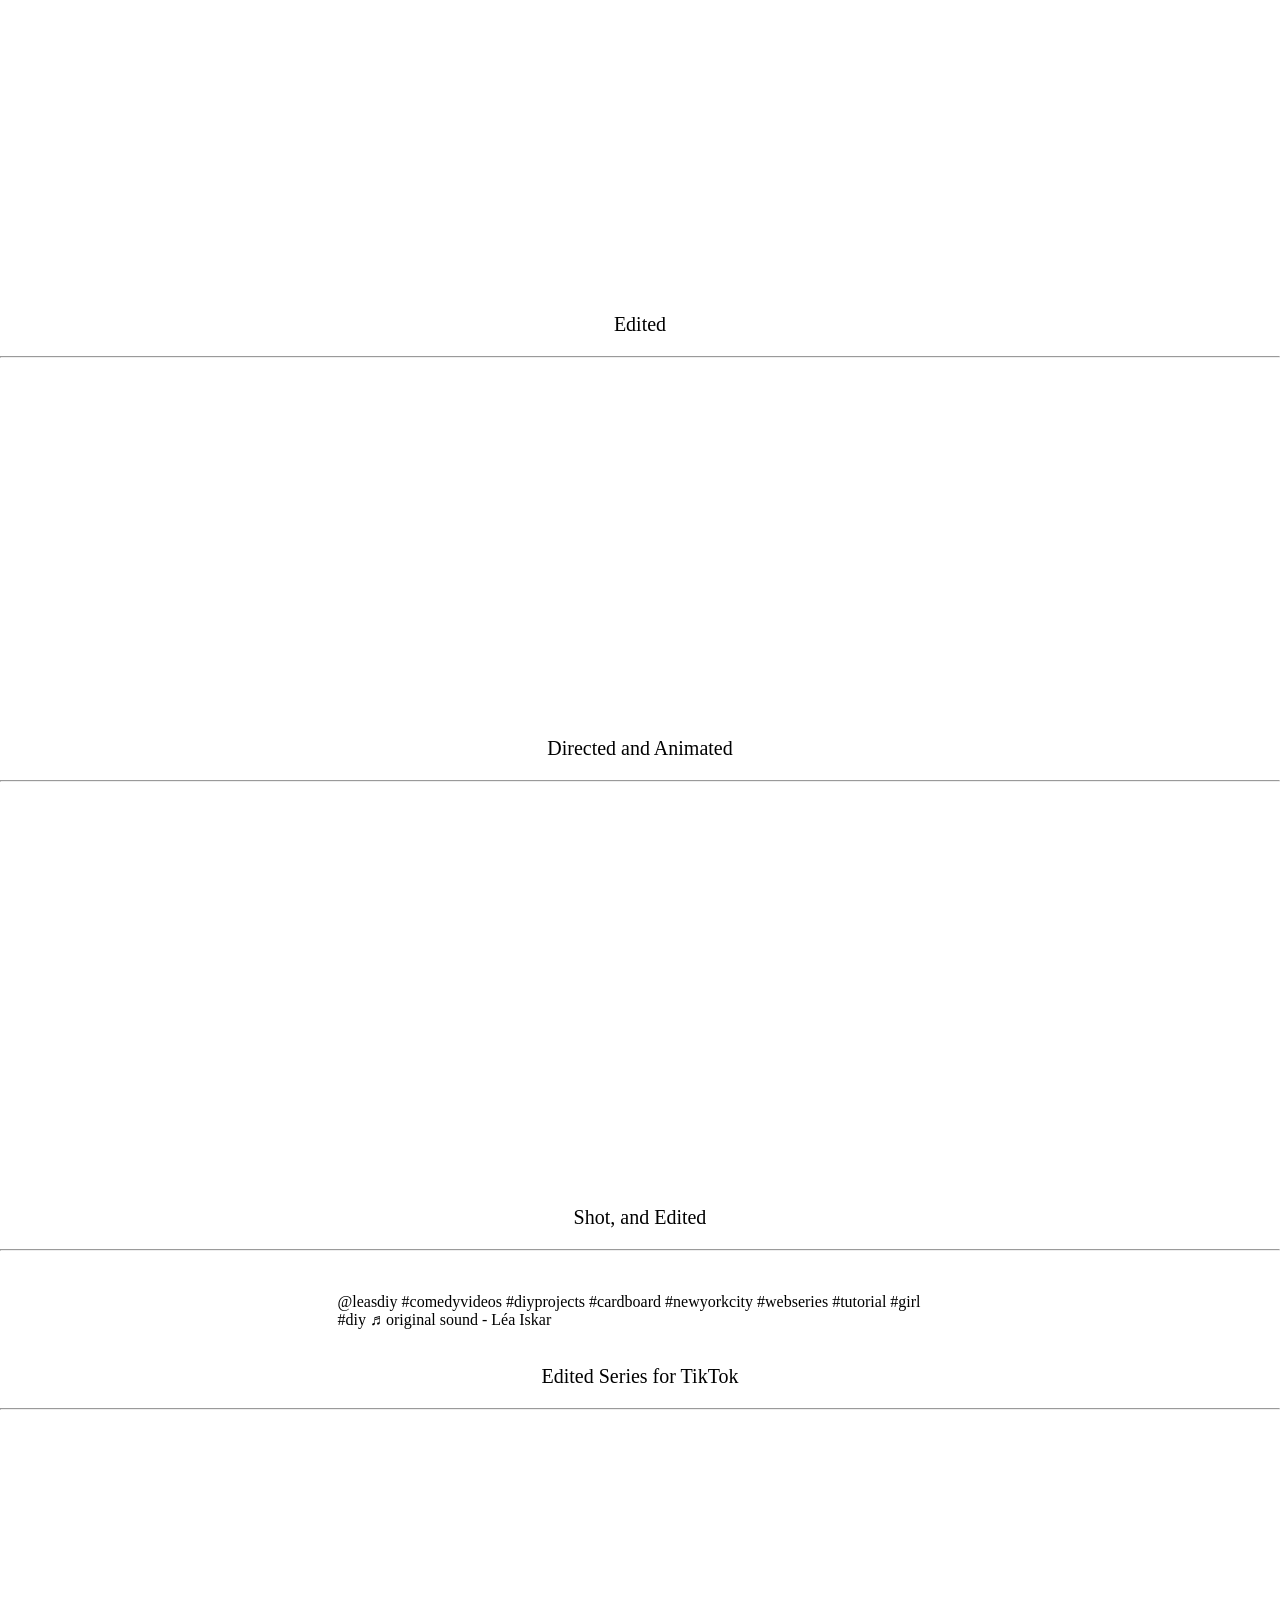
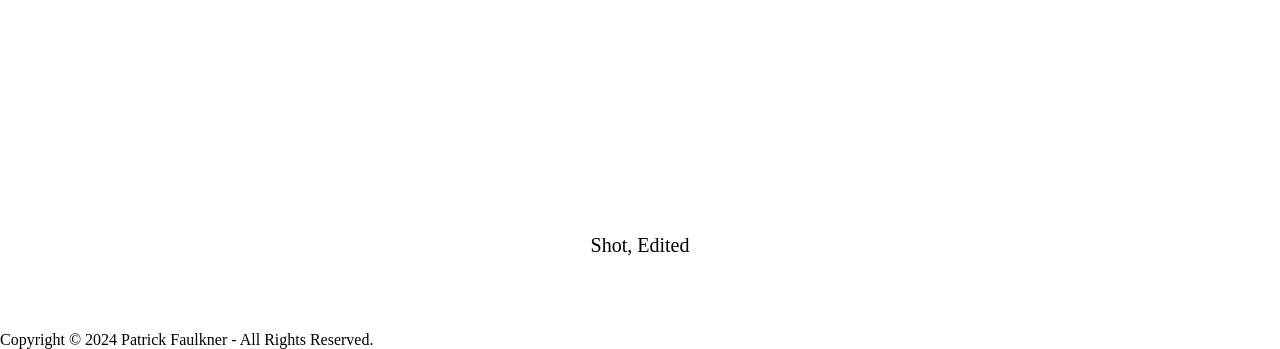
==== commit 4b4a1dab: "Update index.html" ====
--- a/index.html
+++ b/index.html
@@ -119,7 +119,7 @@
 <div style="text-align: center;"> 
   <p style="font-size:20px;">Produced and Shot</p>
   </div>
-
+<!--Legal Aid-->
   <hr><br><br>
   <div class="video-container">
     <iframe title="vimeo-player" src="https://player.vimeo.com/video/1158982888?" width="640" height="360" frameborder="0"    allowfullscreen></iframe>
@@ -128,17 +128,18 @@
   <div style="text-align: center;"> 
     <p style="font-size:20px;">Edited</p>
     </div>
-
+<!--skool haus-->
     <hr><br><br>
 <div class="video-container">
-    <iframe width="640" height="360" src="https://www.youtube.com/embed/cPbh_HFGJvk?si=By_wH1eNDhhjduvH" title="YouTube video player" frameborder="0" allow="accelerometer; autoplay; clipboard-write; encrypted-media; gyroscope; picture-in-picture; web-share" referrerpolicy="strict-origin-when-cross-origin" allowfullscreen></iframe>
-      </div>
+<iframe width="560" height="315" src="https://www.youtube.com/embed/rmNLr9CP4B4?si=sR2iGxCdtuLl7T9m" title="YouTube video player" frameborder="0" allow="accelerometer; autoplay; clipboard-write; encrypted-media; gyroscope; picture-in-picture; web-share" referrerpolicy="strict-origin-when-cross-origin" allowfullscreen></iframe>
+</div>
 
 <div style="text-align: center;"> 
-  <p style="font-size:20px;">Wrote, Directed, Shot, and Edited</p>
+  <p style="font-size:20px;">Directed and Animated</p>
   </div>
 <hr>
 <br><br>
+<!--bumper2bumper-->
 <div class="video-container">
 <iframe width="640" height="360" src="https://www.youtube.com/embed/ukCvZFYl0Gc?si=w-6f4XHfdqWj8GJe" title="YouTube video player" frameborder="0" allow="accelerometer; autoplay; clipboard-write; encrypted-media; gyroscope; picture-in-picture; web-share" referrerpolicy="strict-origin-when-cross-origin" allowfullscreen></iframe>
 </div>
@@ -148,6 +149,7 @@
 
 <hr>
 <br>
+<!--Leas diy-->
   <div class="video-container">
   <blockquote class="tiktok-embed" cite="https://www.tiktok.com/@leasdiy/video/7307105129545665822" data-video-id="7307105129545665822" style="max-width: 605px;min-width: 325px;" > <section> <a target="_blank" title="@leasdiy" href="https://www.tiktok.com/@leasdiy?refer=embed">@leasdiy</a> <a title="comedyvideos" target="_blank" href="https://www.tiktok.com/tag/comedyvideos?refer=embed">#comedyvideos</a> <a title="diyprojects" target="_blank" href="https://www.tiktok.com/tag/diyprojects?refer=embed">#diyprojects</a> <a title="cardboard" target="_blank" href="https://www.tiktok.com/tag/cardboard?refer=embed">#cardboard</a> <a title="newyorkcity" target="_blank" href="https://www.tiktok.com/tag/newyorkcity?refer=embed">#newyorkcity</a> <a title="webseries" target="_blank" href="https://www.tiktok.com/tag/webseries?refer=embed">#webseries</a> <a title="tutorial" target="_blank" href="https://www.tiktok.com/tag/tutorial?refer=embed">#tutorial</a> <a title="girl" target="_blank" href="https://www.tiktok.com/tag/girl?refer=embed">#girl</a> <a title="diy" target="_blank" href="https://www.tiktok.com/tag/diy?refer=embed">#diy</a> <a target="_blank" title="♬ original sound - Léa Iskar" href="https://www.tiktok.com/music/original-sound-7307105199477361438?refer=embed">♬ original sound - Léa Iskar</a> </section> </blockquote> <script async src="https://www.tiktok.com/embed.js"></script>
   </div>
@@ -156,6 +158,9 @@
     <p style="font-size:20px;">Edited Series for TikTok</p>
     </div>
     <hr><br><br>
+
+<!--Greenwich-->
+
 <div class="video-container">
   <iframe title="vimeo-player" src="https://player.vimeo.com/video/379160774?h=86fc3882a0" width="640" height="360" frameborder="0"    allowfullscreen></iframe>        </div>
 
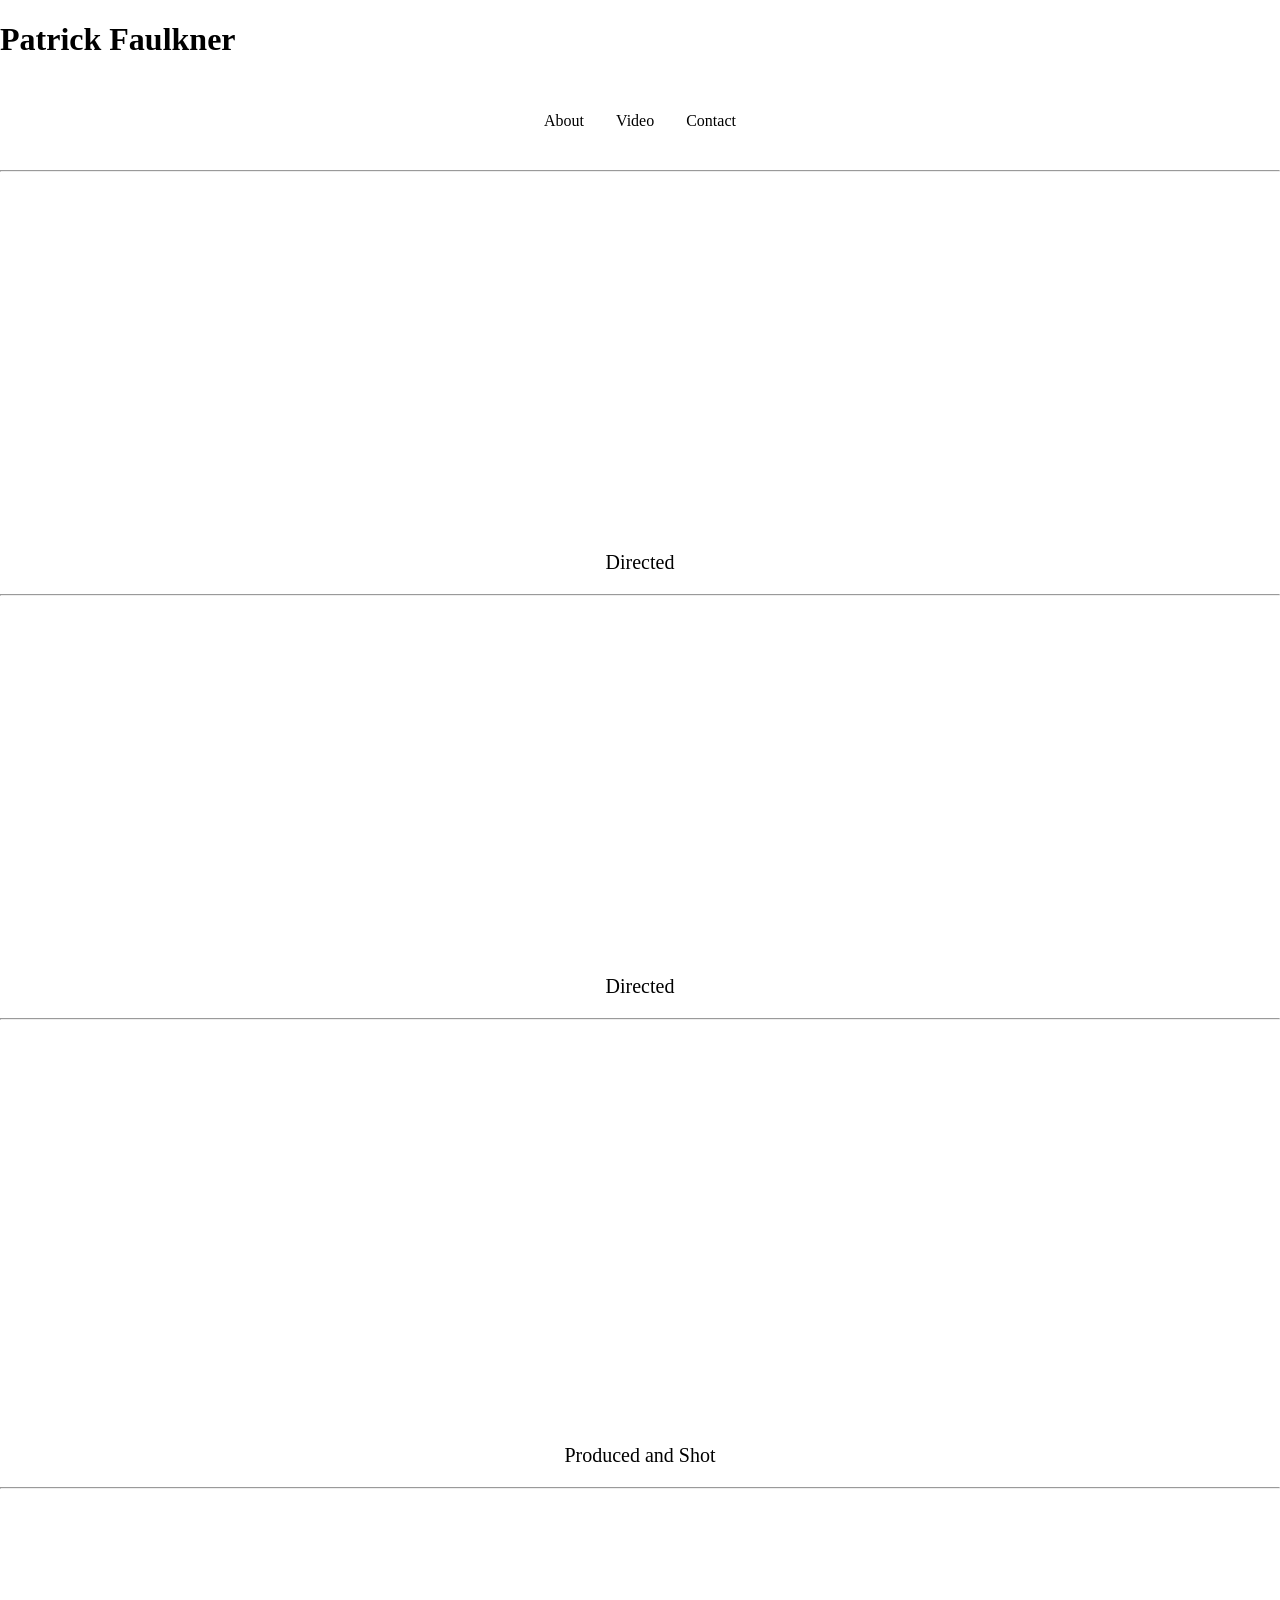
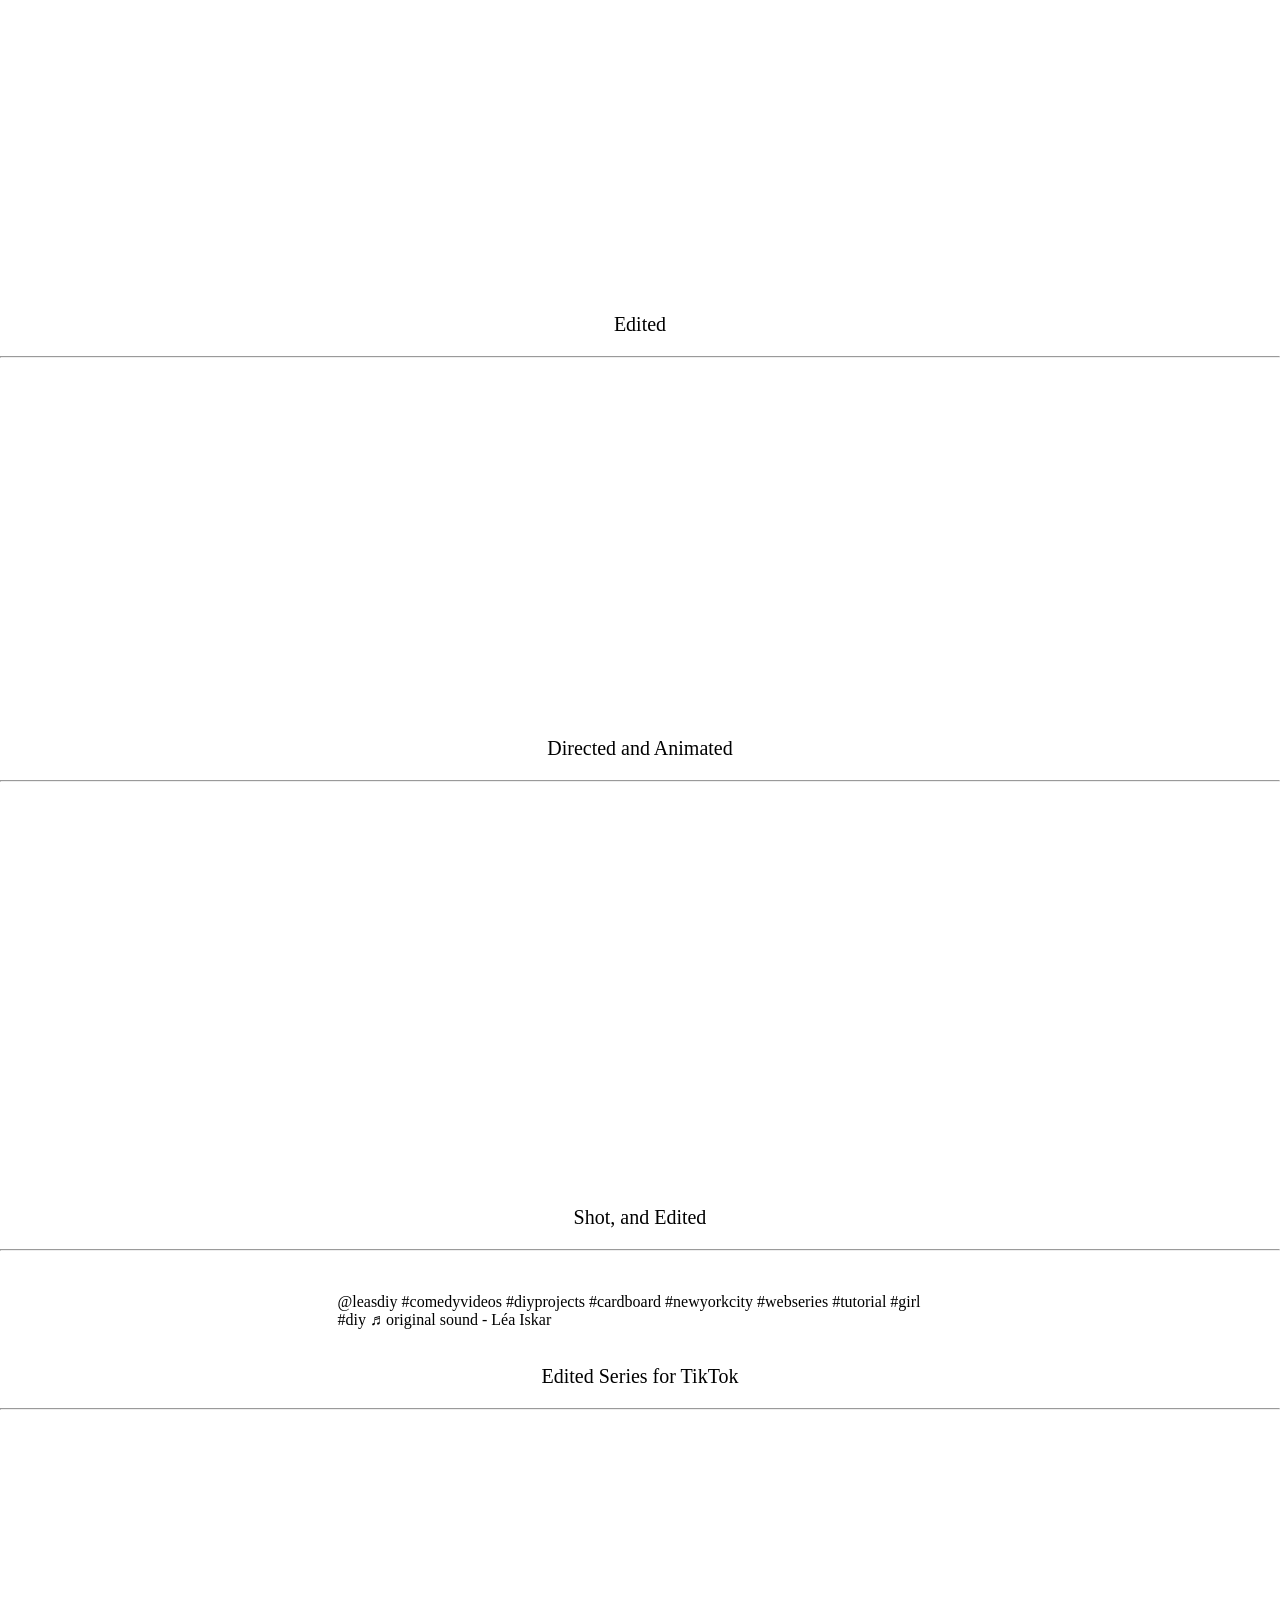
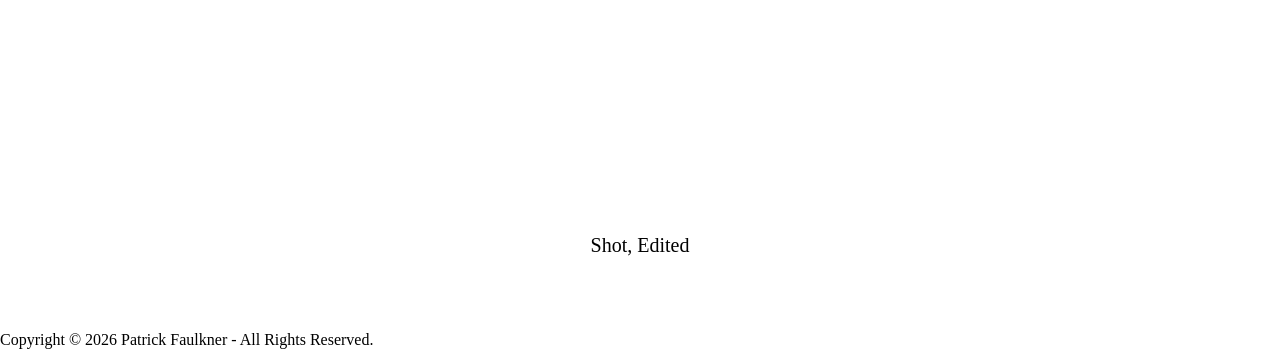
==== commit 0ceeb652: "date" ====
--- a/index.html
+++ b/index.html
@@ -175,5 +175,5 @@
 
 </body> 
 <footer>
-  Copyright © 2024 Patrick Faulkner - All Rights Reserved.
+  Copyright © 2026 Patrick Faulkner - All Rights Reserved.
 </footer>
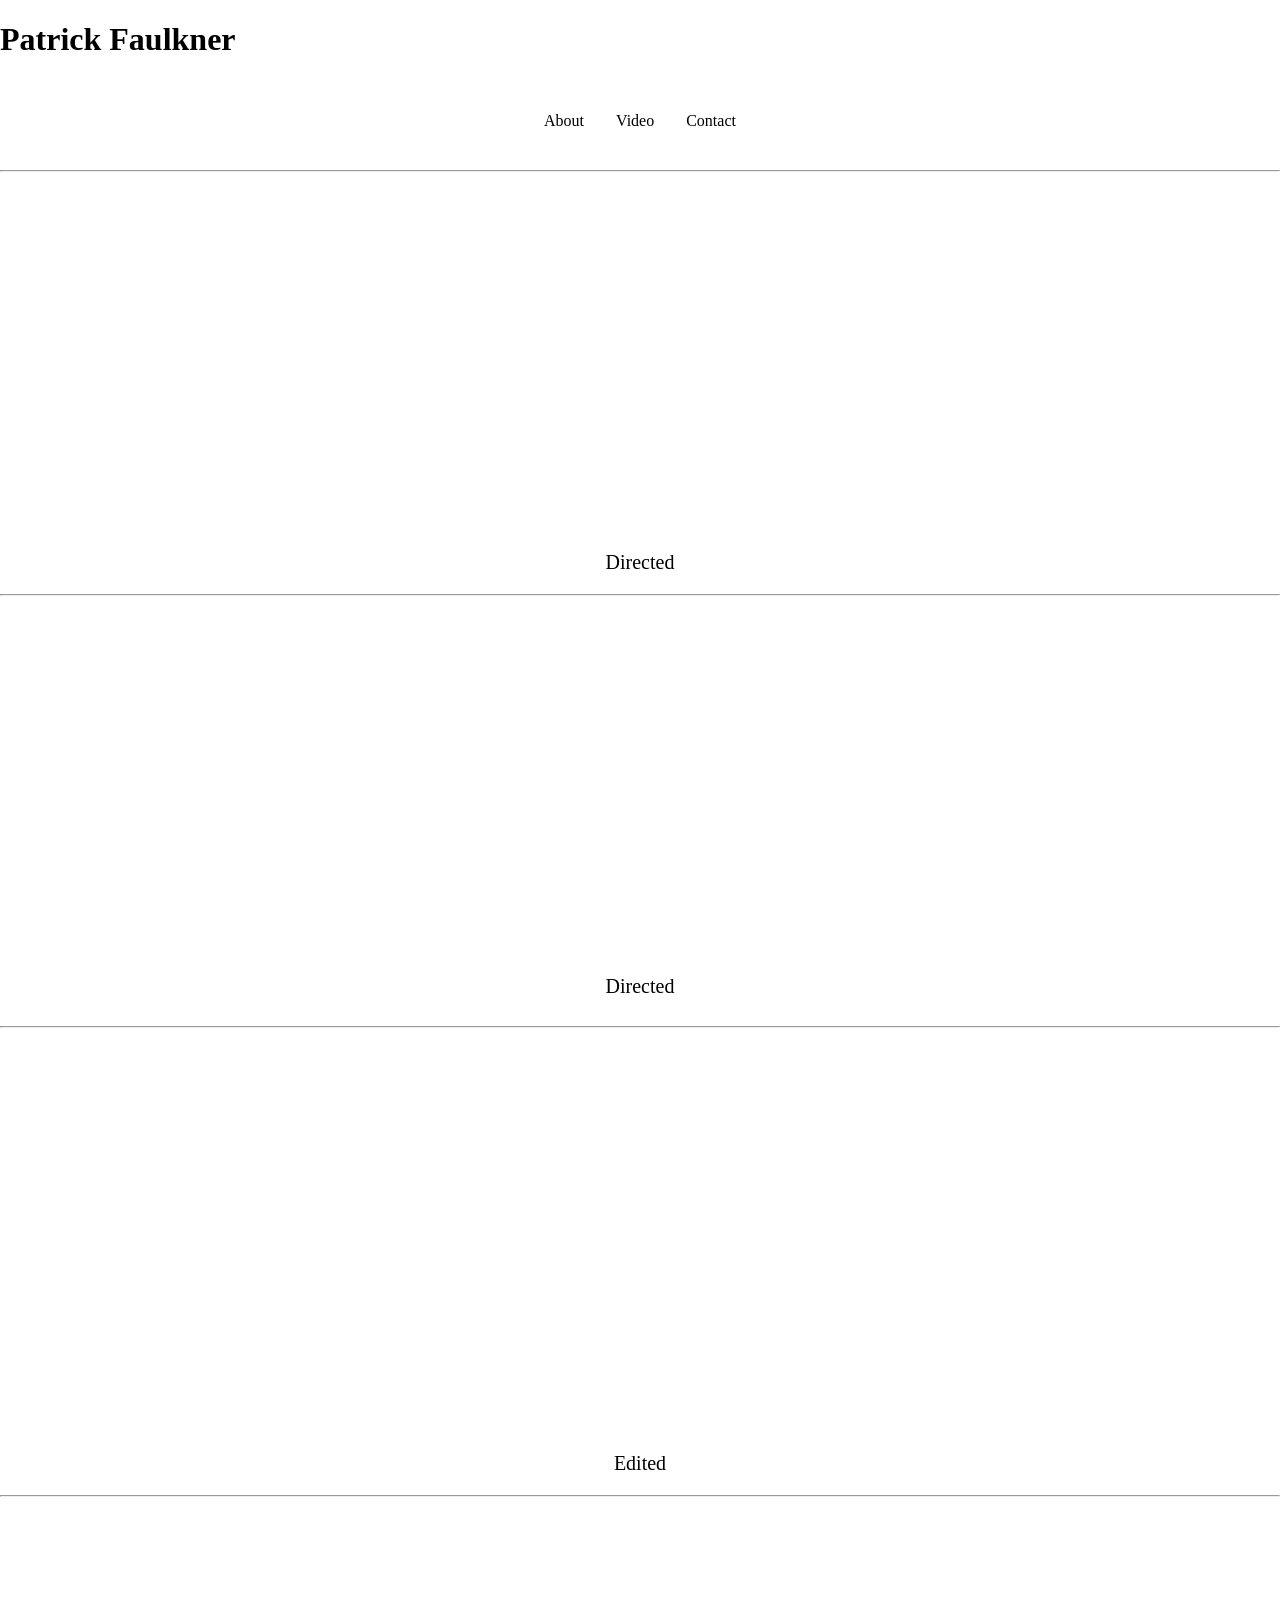
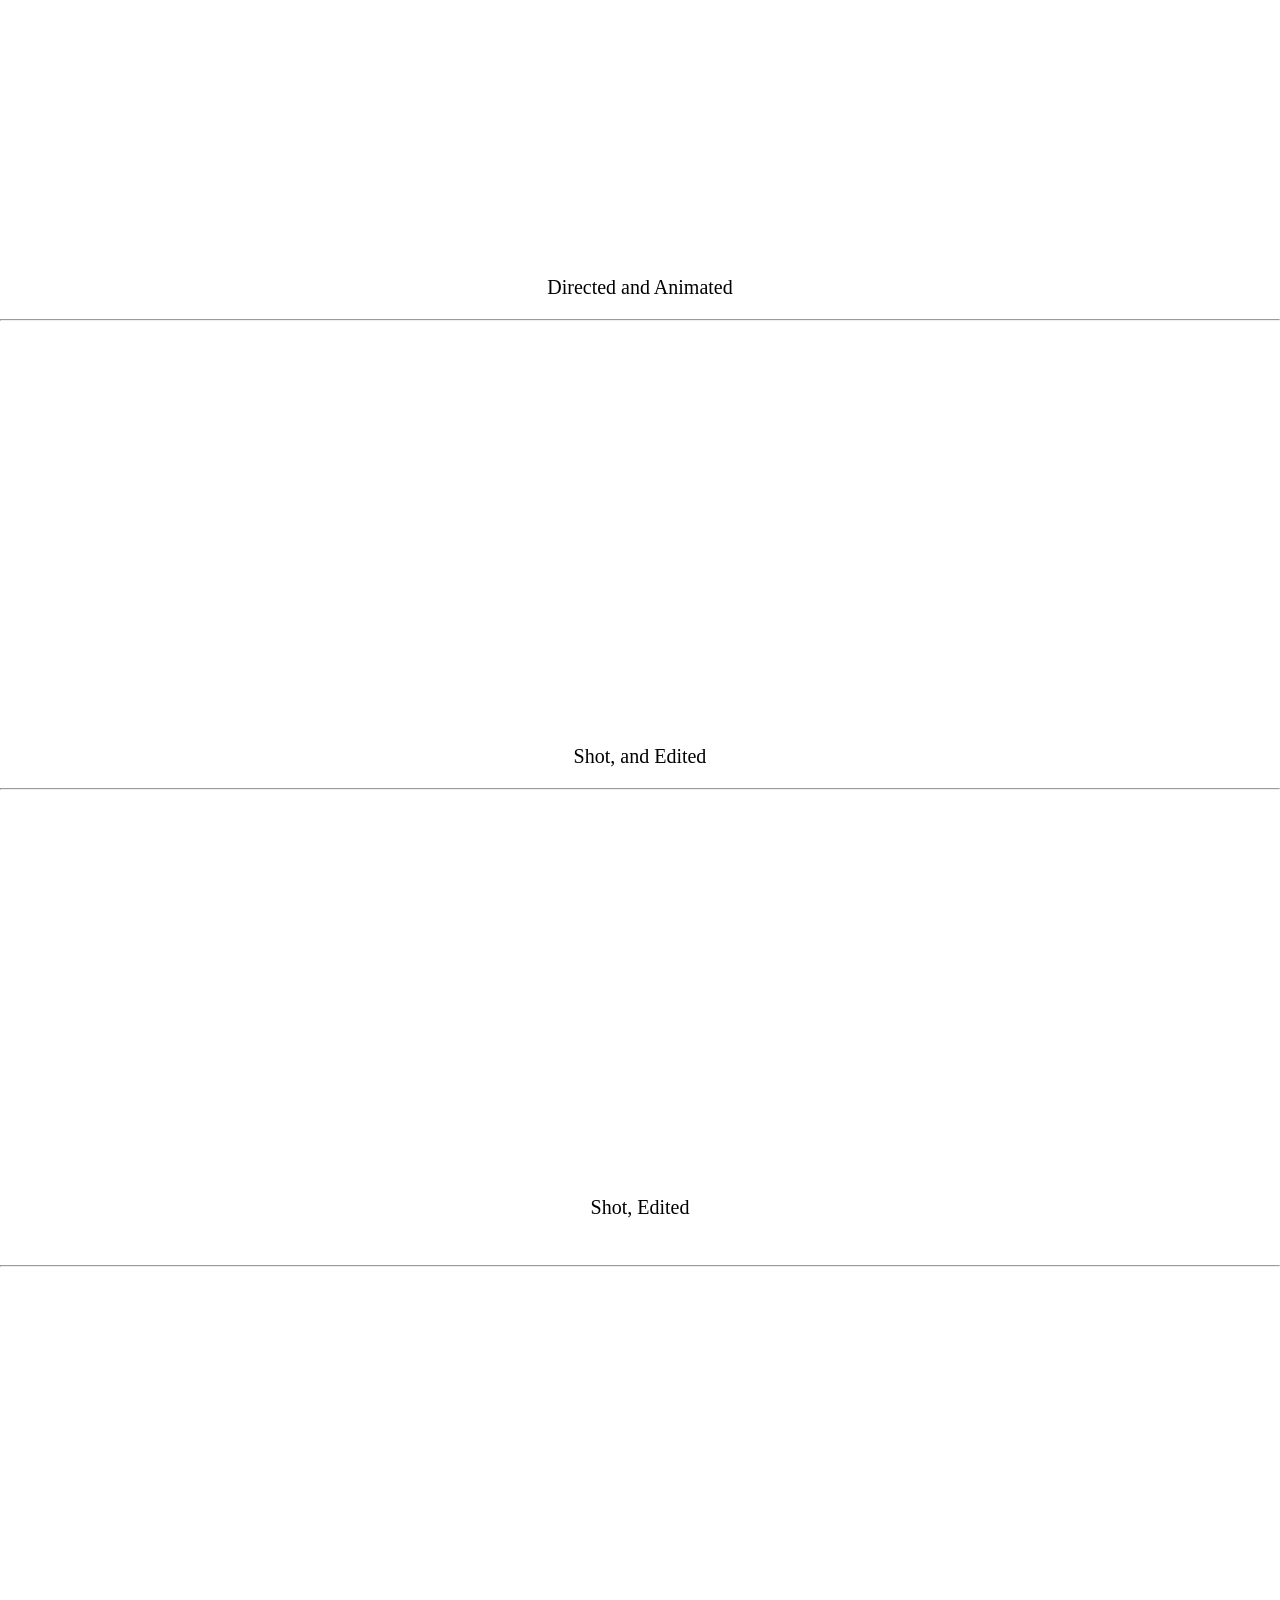
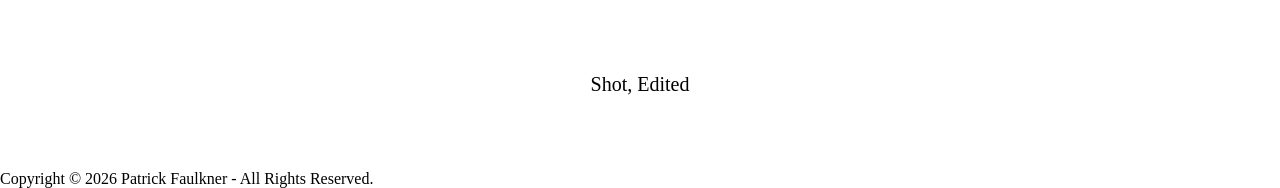
==== commit 74006c4c: "Update index.html" ====
--- a/index.html
+++ b/index.html
@@ -109,16 +109,13 @@
 <div style="text-align: center;"> 
 <p style="font-size:20px;">Directed</p>
 </div>
-<hr><br><br>
+
 
 <div class="video-container">
-  <!--Pieri-->
-<iframe width="640" height="360" src="https://www.youtube.com/embed/DYQIJvs56ys?si=TENhbdz6MfbJngi6" title="YouTube video player" frameborder="0" allow="accelerometer; autoplay; clipboard-write; encrypted-media; gyroscope; picture-in-picture; web-share" referrerpolicy="strict-origin-when-cross-origin" allowfullscreen></iframe>
-</div>
+  </div>
 
-<div style="text-align: center;"> 
-  <p style="font-size:20px;">Produced and Shot</p>
-  </div>
+
+
 <!--Legal Aid-->
   <hr><br><br>
   <div class="video-container">
@@ -139,6 +136,7 @@
   </div>
 <hr>
 <br><br>
+
 <!--bumper2bumper-->
 <div class="video-container">
 <iframe width="640" height="360" src="https://www.youtube.com/embed/ukCvZFYl0Gc?si=w-6f4XHfdqWj8GJe" title="YouTube video player" frameborder="0" allow="accelerometer; autoplay; clipboard-write; encrypted-media; gyroscope; picture-in-picture; web-share" referrerpolicy="strict-origin-when-cross-origin" allowfullscreen></iframe>
@@ -149,15 +147,7 @@
 
 <hr>
 <br>
-<!--Leas diy-->
-  <div class="video-container">
-  <blockquote class="tiktok-embed" cite="https://www.tiktok.com/@leasdiy/video/7307105129545665822" data-video-id="7307105129545665822" style="max-width: 605px;min-width: 325px;" > <section> <a target="_blank" title="@leasdiy" href="https://www.tiktok.com/@leasdiy?refer=embed">@leasdiy</a> <a title="comedyvideos" target="_blank" href="https://www.tiktok.com/tag/comedyvideos?refer=embed">#comedyvideos</a> <a title="diyprojects" target="_blank" href="https://www.tiktok.com/tag/diyprojects?refer=embed">#diyprojects</a> <a title="cardboard" target="_blank" href="https://www.tiktok.com/tag/cardboard?refer=embed">#cardboard</a> <a title="newyorkcity" target="_blank" href="https://www.tiktok.com/tag/newyorkcity?refer=embed">#newyorkcity</a> <a title="webseries" target="_blank" href="https://www.tiktok.com/tag/webseries?refer=embed">#webseries</a> <a title="tutorial" target="_blank" href="https://www.tiktok.com/tag/tutorial?refer=embed">#tutorial</a> <a title="girl" target="_blank" href="https://www.tiktok.com/tag/girl?refer=embed">#girl</a> <a title="diy" target="_blank" href="https://www.tiktok.com/tag/diy?refer=embed">#diy</a> <a target="_blank" title="♬ original sound - Léa Iskar" href="https://www.tiktok.com/music/original-sound-7307105199477361438?refer=embed">♬ original sound - Léa Iskar</a> </section> </blockquote> <script async src="https://www.tiktok.com/embed.js"></script>
-  </div>
 
-  <div style="text-align: center;"> 
-    <p style="font-size:20px;">Edited Series for TikTok</p>
-    </div>
-    <hr><br><br>
 
 <!--Greenwich-->
 
@@ -171,8 +161,23 @@
     <p style="font-size:20px;">Shot, Edited</p>
     </div>
     
+  <br><hr><br>
+
+  <!--Douglas Elliman-->
+
+
+<div class="video-container">
+
+  <iframe title="vimeo-player" src="https://player.vimeo.com/video/595356183" width="640" height="360" frameborder="0"    allowfullscreen></iframe>        </div>
+
+   
+
+<div style="text-align: center;"> 
+    <p style="font-size:20px;">Shot, Edited</p>
+    </div>
+    
   <br><br><br>
-
+  
 </body> 
 <footer>
   Copyright © 2026 Patrick Faulkner - All Rights Reserved.
